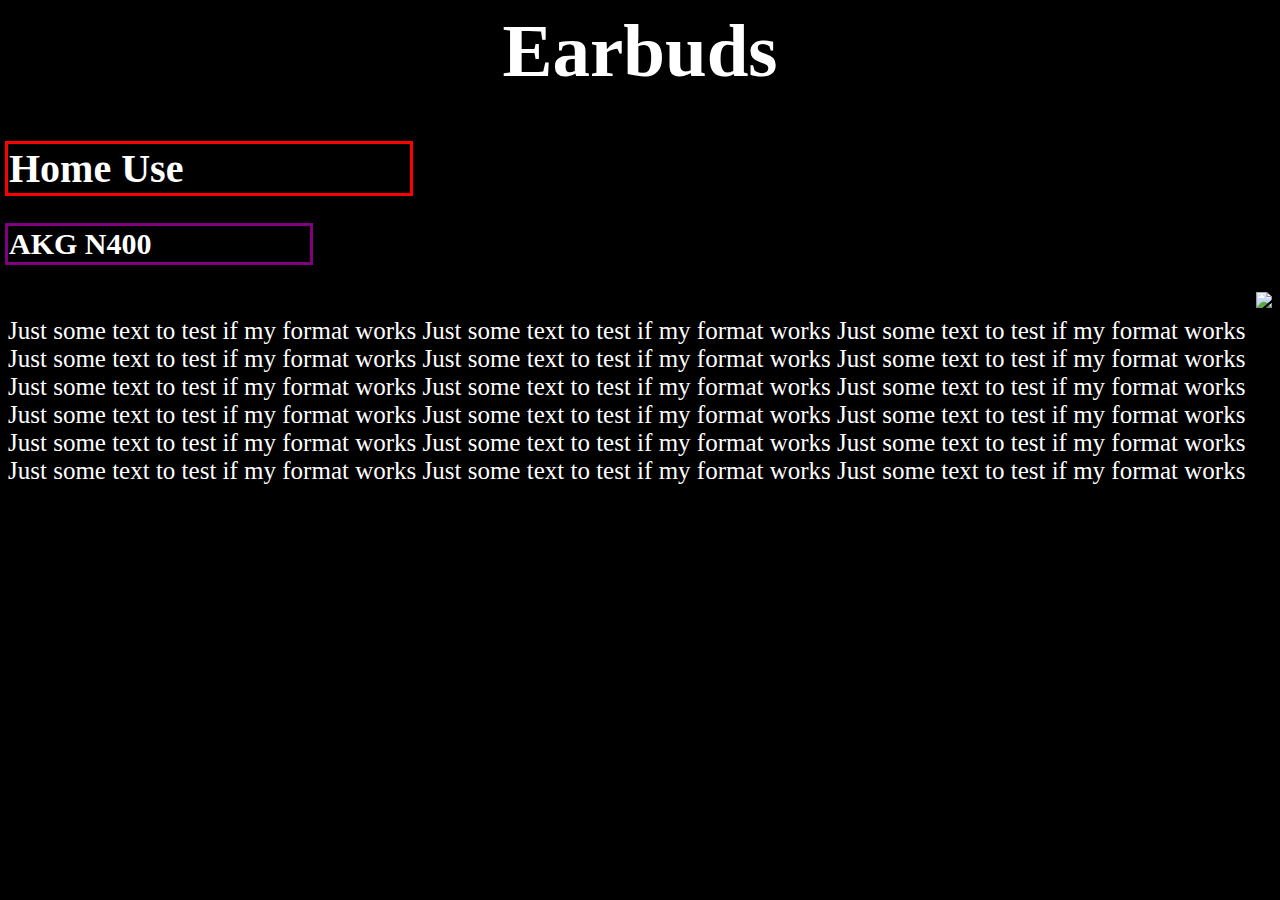
==== Eb.html @ 4207703a "@media" ====
<!DOCTYPE html>
<html>
    <head>
        <meta name="viewport" content="width=device-width" />
        <link rel="stylesheet" href="eb.css">
         <!-- Add font later-->
    </head>
    <body>
        <section class="flex">
            <div class="flex-item">
                <h1> Earbuds </h1>
                <h2>Home Use</h2>
                <h3>AKG N400</h3>
                <div class="flex-item1">
                    <p class="para">
                        Just some text to test if my format works Just some text to test if my format works Just some text to test if my format works
                        Just some text to test if my format works Just some text to test if my format works Just some text to test if my format works
                        Just some text to test if my format works Just some text to test if my format works Just some text to test if my format works
                        Just some text to test if my format works Just some text to test if my format works Just some text to test if my format works
                        Just some text to test if my format works Just some text to test if my format works Just some text to test if my format works
                        Just some text to test if my format works Just some text to test if my format works Just some text to test if my format works
                    </p>
                    <img src="https://i.imgur.com/0T1znWo.jpg">
                </div>
            </div>
        </section>
    </body>
</html>
---- eb.css ----
html{
    background-color: black;
}

h1{
    text-align: center;
    font-size: 75px;
    margin-top: 0%;
}

h2{
    font-size: 40px;
    border: solid black;
    border-width: 1px;
    width: 400px;
    outline-style: solid;
    outline-color: red;
}


h3{
    font-size: 30px;
    border: solid black;
    outline-style: solid;
    outline-color: purple;
    border-width: 1px;
    width: 300px;
}

p{
    font-size: 25px;
} 

h1,h2,h3,p{
    color: white;
}

h1{
    color: white;
}


img{
    max-width: 40%;
    max-height: auto;
}



.flex-item1{
    display: flex;
    flex-direction: row;
    justify-content: space-between;
}


@media(max-width:500px){
    .flex{
      flex-direction: column;
    }

    .flex-item1{
      flex-wrap: wrap;
      margin-bottom: 50px;
    }
    img{
        max-width: 100%;
    }

    .para{
        font-size: small;
    }
  }
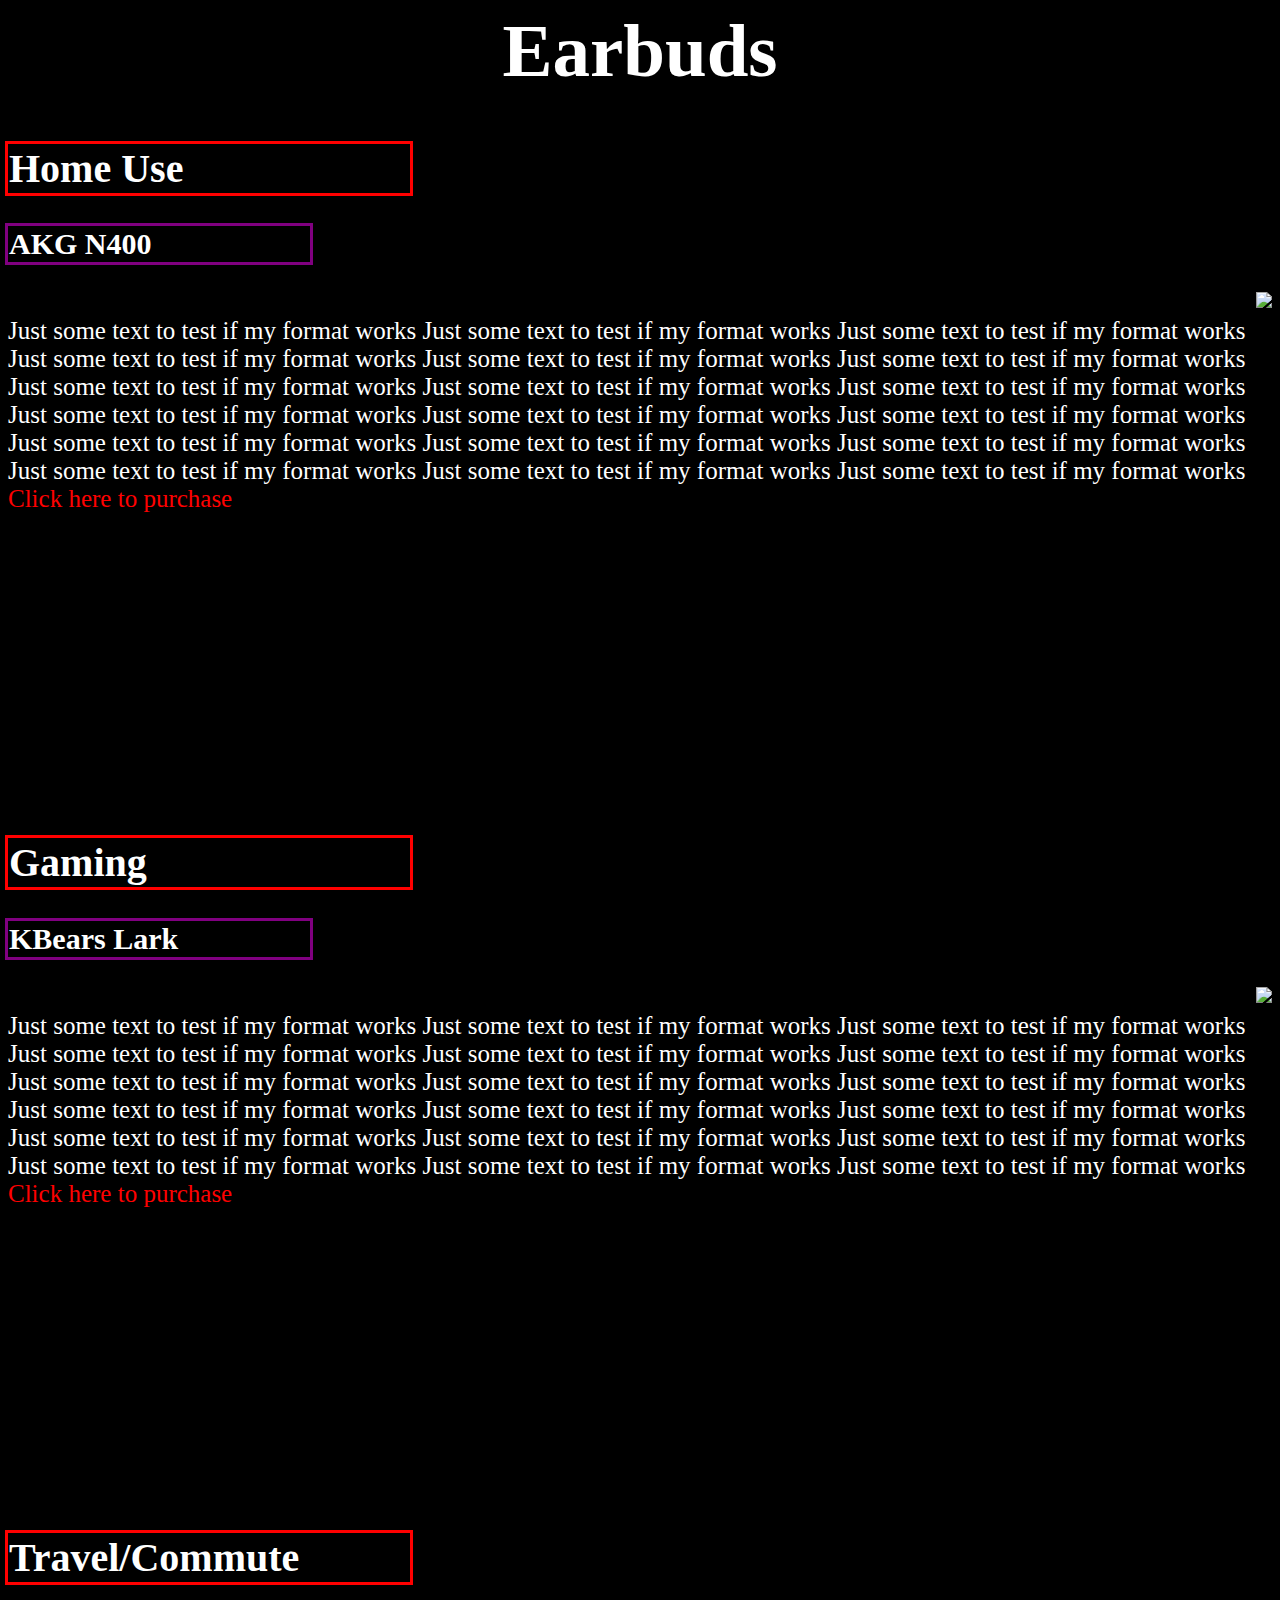
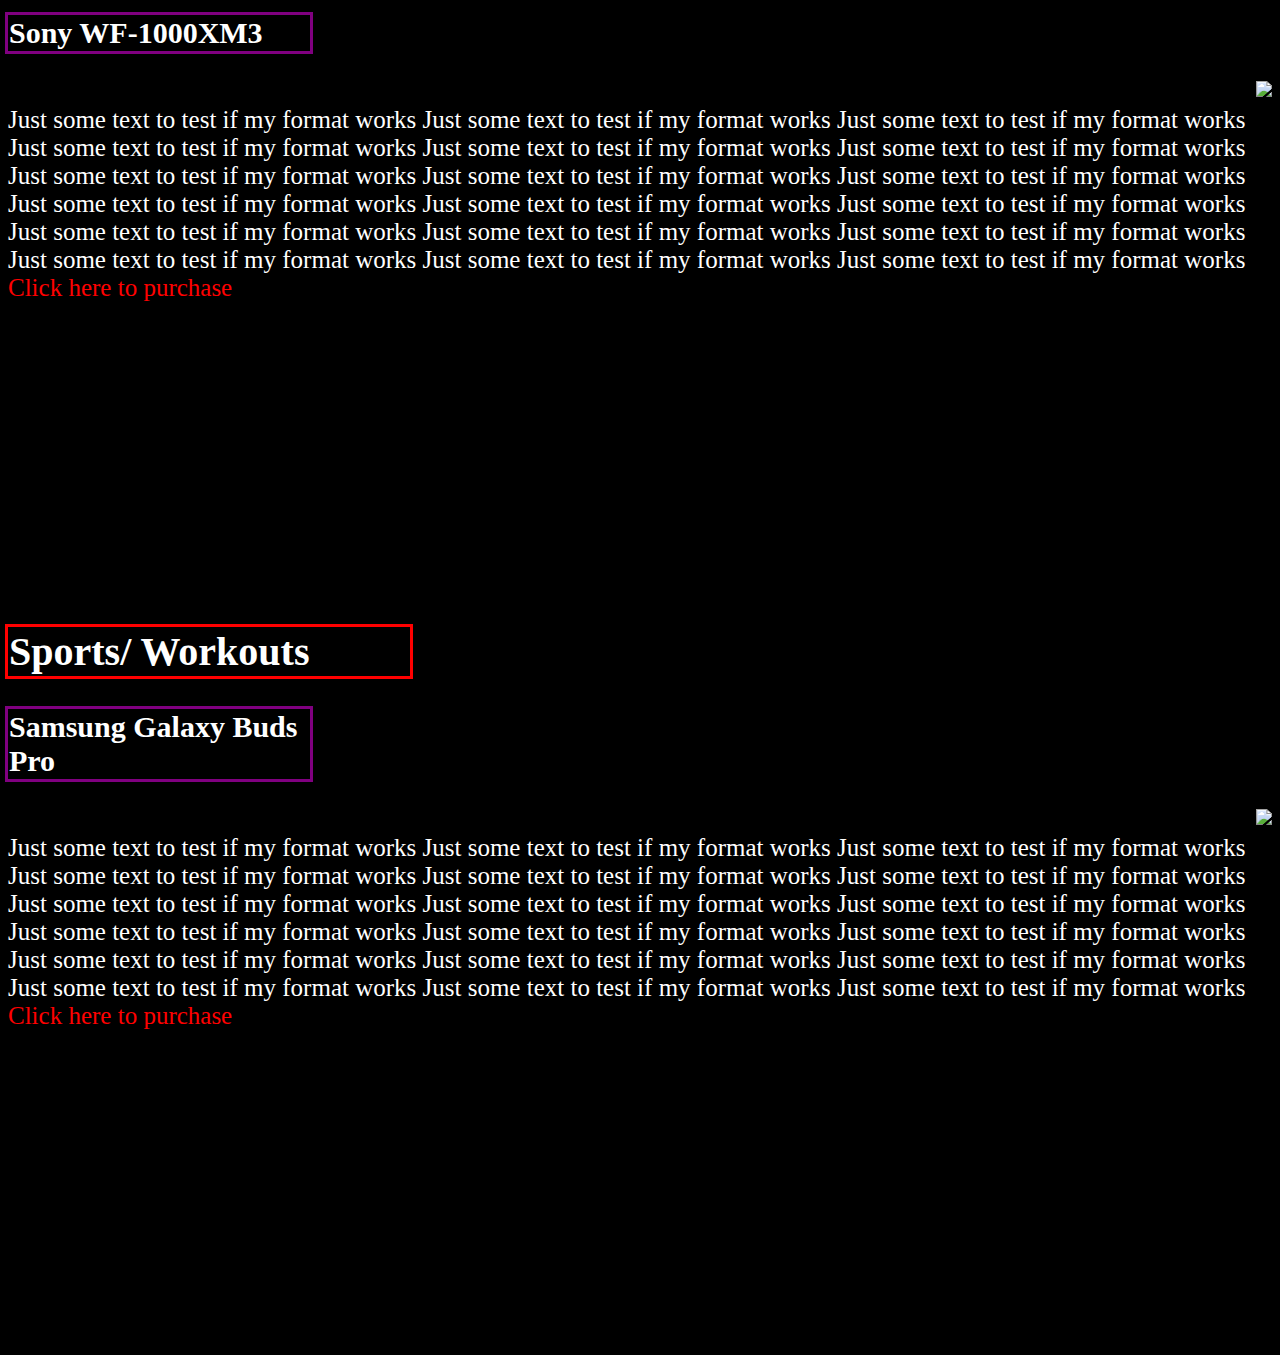
==== commit 703b7a73: "Created format for how content will be displayed on eb.html" ====
--- a/Eb.html
+++ b/Eb.html
@@ -19,6 +19,75 @@
                         Just some text to test if my format works Just some text to test if my format works Just some text to test if my format works
                         Just some text to test if my format works Just some text to test if my format works Just some text to test if my format works
                         Just some text to test if my format works Just some text to test if my format works Just some text to test if my format works
+                        <br>
+                        <a href="https://www.amazon.sg/AKG-Wireless-Bluetooth-Earphones-Canal/dp/B088D4QWT7/ref=asc_df_B088D4QWT7/?tag=googleshoppin-22&linkCode=df0&hvadid=404207495643&hvpos=&hvnetw=g&hvrand=10112446100400213062&hvpone=&hvptwo=&hvqmt=&hvdev=c&hvdvcmdl=&hvlocint=&hvlocphy=9062519&hvtargid=pla-928410748010&psc=1">
+                            Click here to purchase
+                        </a>
+                    </p>
+            
+                    <img src="https://i.imgur.com/0T1znWo.jpg">
+                </div>
+            </div>
+
+            <div class="flex-item">
+                <h2>Gaming</h2>
+                <h3>KBears Lark</h3>
+                <div class="flex-item1">
+                    <p class="para">
+                        Just some text to test if my format works Just some text to test if my format works Just some text to test if my format works
+                        Just some text to test if my format works Just some text to test if my format works Just some text to test if my format works
+                        Just some text to test if my format works Just some text to test if my format works Just some text to test if my format works
+                        Just some text to test if my format works Just some text to test if my format works Just some text to test if my format works
+                        Just some text to test if my format works Just some text to test if my format works Just some text to test if my format works
+                        Just some text to test if my format works Just some text to test if my format works Just some text to test if my format works
+                        <br>
+                        <a href="https://www.amazon.sg/Headphone-KINBOOFI-Musician-Monitor-Church/dp/B08L92TLR6/ref=sr_1_5?adgrpid=93919235417&gclid=Cj0KCQiA99ybBhD9ARIsALvZavUv1C281lEWzqnv8Ne8wG01usPjKH9Jm__9lhUHz_MUZxY09yjuH5kaApwQEALw_wcB&hvadid=584017711858&hvdev=c&hvlocphy=9062526&hvnetw=g&hvqmt=b&hvrand=17582226915912472872&hvtargid=kwd-320861341865&hydadcr=4936_331576&keywords=kbear&qid=1668834120&qu=eyJxc2MiOiIyLjE1IiwicXNhIjoiMS41MiIsInFzcCI6IjAuMDAifQ%3D%3D&sr=8-5">
+                            Click here to purchase
+                        </a>
+                    </p>
+                    <img src="https://i.imgur.com/0T1znWo.jpg">
+                </div>
+            </div>
+
+
+
+            <div class="flex-item">
+                <h2>Travel/Commute</h2>
+                <h3>Sony WF-1000XM3</h3>
+                <div class="flex-item1">
+                    <p class="para">
+                        Just some text to test if my format works Just some text to test if my format works Just some text to test if my format works
+                        Just some text to test if my format works Just some text to test if my format works Just some text to test if my format works
+                        Just some text to test if my format works Just some text to test if my format works Just some text to test if my format works
+                        Just some text to test if my format works Just some text to test if my format works Just some text to test if my format works
+                        Just some text to test if my format works Just some text to test if my format works Just some text to test if my format works
+                        Just some text to test if my format works Just some text to test if my format works Just some text to test if my format works
+                        <br>
+                        <a href="https://www.amazon.sg/Sony-WF-1000XM3-Cancelling-Headphones-manufacturer/dp/B07V4BWVH1/ref=sr_1_1?crid=54GDCWM4O0R6&keywords=sony%2Bwf1000xm3&qid=1668834278&qu=eyJxc2MiOiIxLjY4IiwicXNhIjoiMC44MSIsInFzcCI6IjAuMDAifQ%3D%3D&sprefix=sony%2Bwf%2B1000%2Bxm%2Caps%2C300&sr=8-1&th=1">
+                            Click here to purchase
+                        </a>
+                    </p>
+                    <img src="https://i.imgur.com/0T1znWo.jpg">
+                </div>
+            </div>
+
+
+
+            <div class="flex-item">
+                <h2>Sports/ Workouts</h2>
+                <h3>Samsung Galaxy Buds Pro</h3>
+                <div class="flex-item1">
+                    <p class="para">
+                        Just some text to test if my format works Just some text to test if my format works Just some text to test if my format works
+                        Just some text to test if my format works Just some text to test if my format works Just some text to test if my format works
+                        Just some text to test if my format works Just some text to test if my format works Just some text to test if my format works
+                        Just some text to test if my format works Just some text to test if my format works Just some text to test if my format works
+                        Just some text to test if my format works Just some text to test if my format works Just some text to test if my format works
+                        Just some text to test if my format works Just some text to test if my format works Just some text to test if my format works
+                        <br>
+                        <a href="https://www.amazon.sg/Samsung-Wireless-Cancelling-Charging-International/dp/B08WWRYM92/ref=sr_1_17?adgrpid=98681658391&gclid=Cj0KCQiA99ybBhD9ARIsALvZavV0UQPX5kidjbRGObZwU4pOmSejuFLBKHtkwBZKf2m5olBtg4_5UZMaAiKHEALw_wcB&hvadid=584073209024&hvdev=c&hvlocphy=9062526&hvnetw=g&hvqmt=e&hvrand=8684036903095013074&hvtargid=kwd-1035147252632&hydadcr=21900_329753&keywords=galaxy%2Bbuds%2Bpro&qid=1668834470&qu=eyJxc2MiOiIzLjM2IiwicXNhIjoiMy4zNyIsInFzcCI6IjIuOTAifQ%3D%3D&sr=8-17&th=1">
+                            Click here to purchase
+                        </a>
                     </p>
                     <img src="https://i.imgur.com/0T1znWo.jpg">
                 </div>
--- a/eb.css
+++ b/eb.css
@@ -45,13 +45,21 @@
     max-height: auto;
 }
 
+a{
+    text-decoration: none;
+    color: red;
+    margin-bottom: 20px;
+}
+
 
 
 .flex-item1{
     display: flex;
     flex-direction: row;
     justify-content: space-between;
+    margin-bottom: 300px;
 }
+
 
 
 @media(max-width:500px){
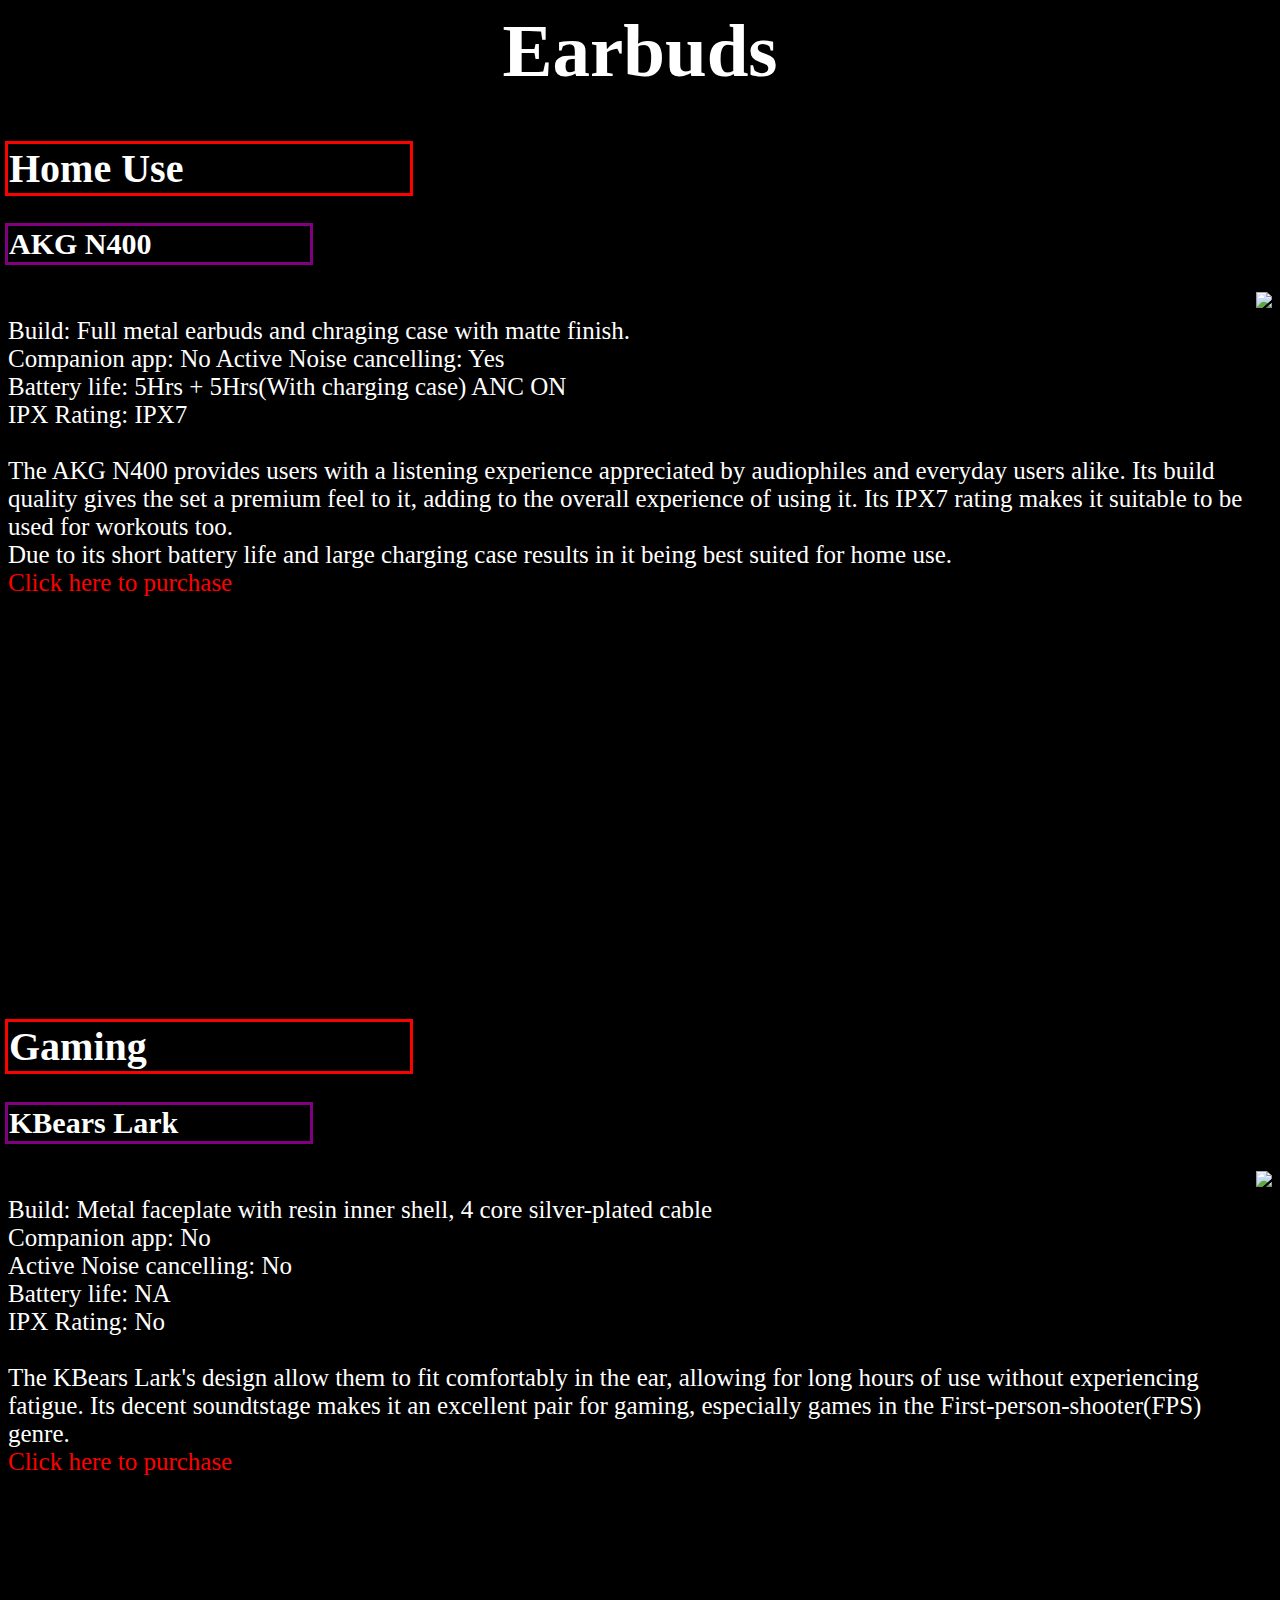
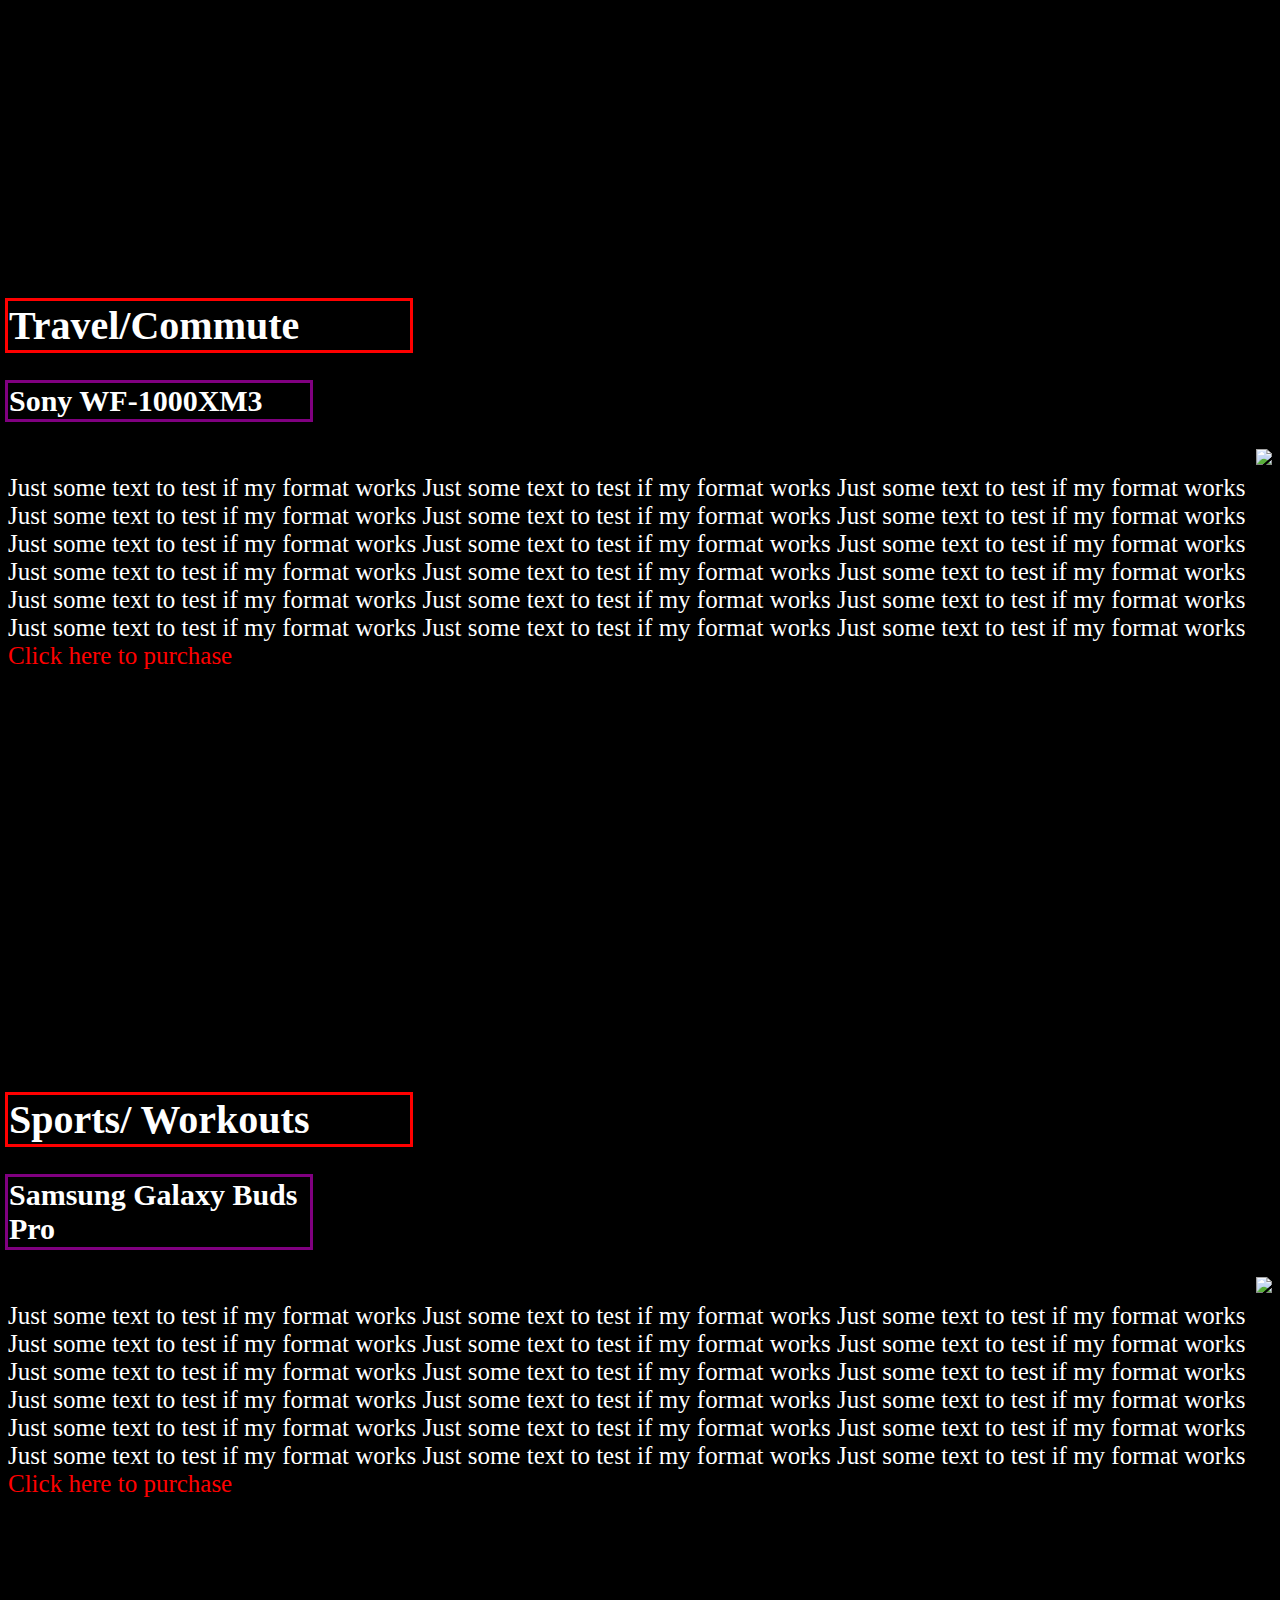
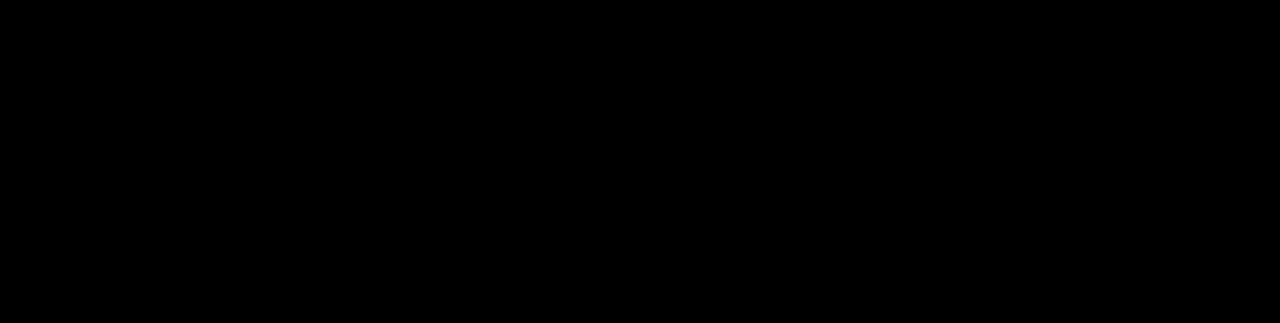
==== commit 1986660e: "Added description to products" ====
--- a/Eb.html
+++ b/Eb.html
@@ -13,12 +13,15 @@
                 <h3>AKG N400</h3>
                 <div class="flex-item1">
                     <p class="para">
-                        Just some text to test if my format works Just some text to test if my format works Just some text to test if my format works
-                        Just some text to test if my format works Just some text to test if my format works Just some text to test if my format works
-                        Just some text to test if my format works Just some text to test if my format works Just some text to test if my format works
-                        Just some text to test if my format works Just some text to test if my format works Just some text to test if my format works
-                        Just some text to test if my format works Just some text to test if my format works Just some text to test if my format works
-                        Just some text to test if my format works Just some text to test if my format works Just some text to test if my format works
+                        Build: Full metal earbuds and chraging case with matte finish.<br>
+                        Companion app: No
+                        Active Noise cancelling: Yes<br>
+                        Battery life: 5Hrs + 5Hrs(With charging case) ANC ON<br>
+                        IPX Rating: IPX7<br><br>
+                        The AKG N400 provides users with a listening experience appreciated by audiophiles and everyday users alike.
+                        Its build quality gives the set a premium feel to it, adding to the overall experience of using it.
+                        Its IPX7 rating makes it suitable to be used for workouts too.<br>
+                        Due to its short battery life and large charging case results in it being best suited for home use. 
                         <br>
                         <a href="https://www.amazon.sg/AKG-Wireless-Bluetooth-Earphones-Canal/dp/B088D4QWT7/ref=asc_df_B088D4QWT7/?tag=googleshoppin-22&linkCode=df0&hvadid=404207495643&hvpos=&hvnetw=g&hvrand=10112446100400213062&hvpone=&hvptwo=&hvqmt=&hvdev=c&hvdvcmdl=&hvlocint=&hvlocphy=9062519&hvtargid=pla-928410748010&psc=1">
                             Click here to purchase
@@ -34,12 +37,13 @@
                 <h3>KBears Lark</h3>
                 <div class="flex-item1">
                     <p class="para">
-                        Just some text to test if my format works Just some text to test if my format works Just some text to test if my format works
-                        Just some text to test if my format works Just some text to test if my format works Just some text to test if my format works
-                        Just some text to test if my format works Just some text to test if my format works Just some text to test if my format works
-                        Just some text to test if my format works Just some text to test if my format works Just some text to test if my format works
-                        Just some text to test if my format works Just some text to test if my format works Just some text to test if my format works
-                        Just some text to test if my format works Just some text to test if my format works Just some text to test if my format works
+                        Build: Metal faceplate with resin inner shell, 4 core silver-plated cable<br>
+                        Companion app: No <br>
+                        Active Noise cancelling: No<br>
+                        Battery life: NA <br>
+                        IPX Rating: No<br><br>
+                        The KBears Lark's design allow them to fit comfortably in the ear, allowing for long hours of use without experiencing fatigue.
+                        Its decent soundtstage makes it an excellent pair for gaming, especially games in the First-person-shooter(FPS) genre.
                         <br>
                         <a href="https://www.amazon.sg/Headphone-KINBOOFI-Musician-Monitor-Church/dp/B08L92TLR6/ref=sr_1_5?adgrpid=93919235417&gclid=Cj0KCQiA99ybBhD9ARIsALvZavUv1C281lEWzqnv8Ne8wG01usPjKH9Jm__9lhUHz_MUZxY09yjuH5kaApwQEALw_wcB&hvadid=584017711858&hvdev=c&hvlocphy=9062526&hvnetw=g&hvqmt=b&hvrand=17582226915912472872&hvtargid=kwd-320861341865&hydadcr=4936_331576&keywords=kbear&qid=1668834120&qu=eyJxc2MiOiIyLjE1IiwicXNhIjoiMS41MiIsInFzcCI6IjAuMDAifQ%3D%3D&sr=8-5">
                             Click here to purchase
--- a/eb.css
+++ b/eb.css
@@ -57,7 +57,7 @@
     display: flex;
     flex-direction: row;
     justify-content: space-between;
-    margin-bottom: 300px;
+    margin-bottom: 400px;
 }
 
 
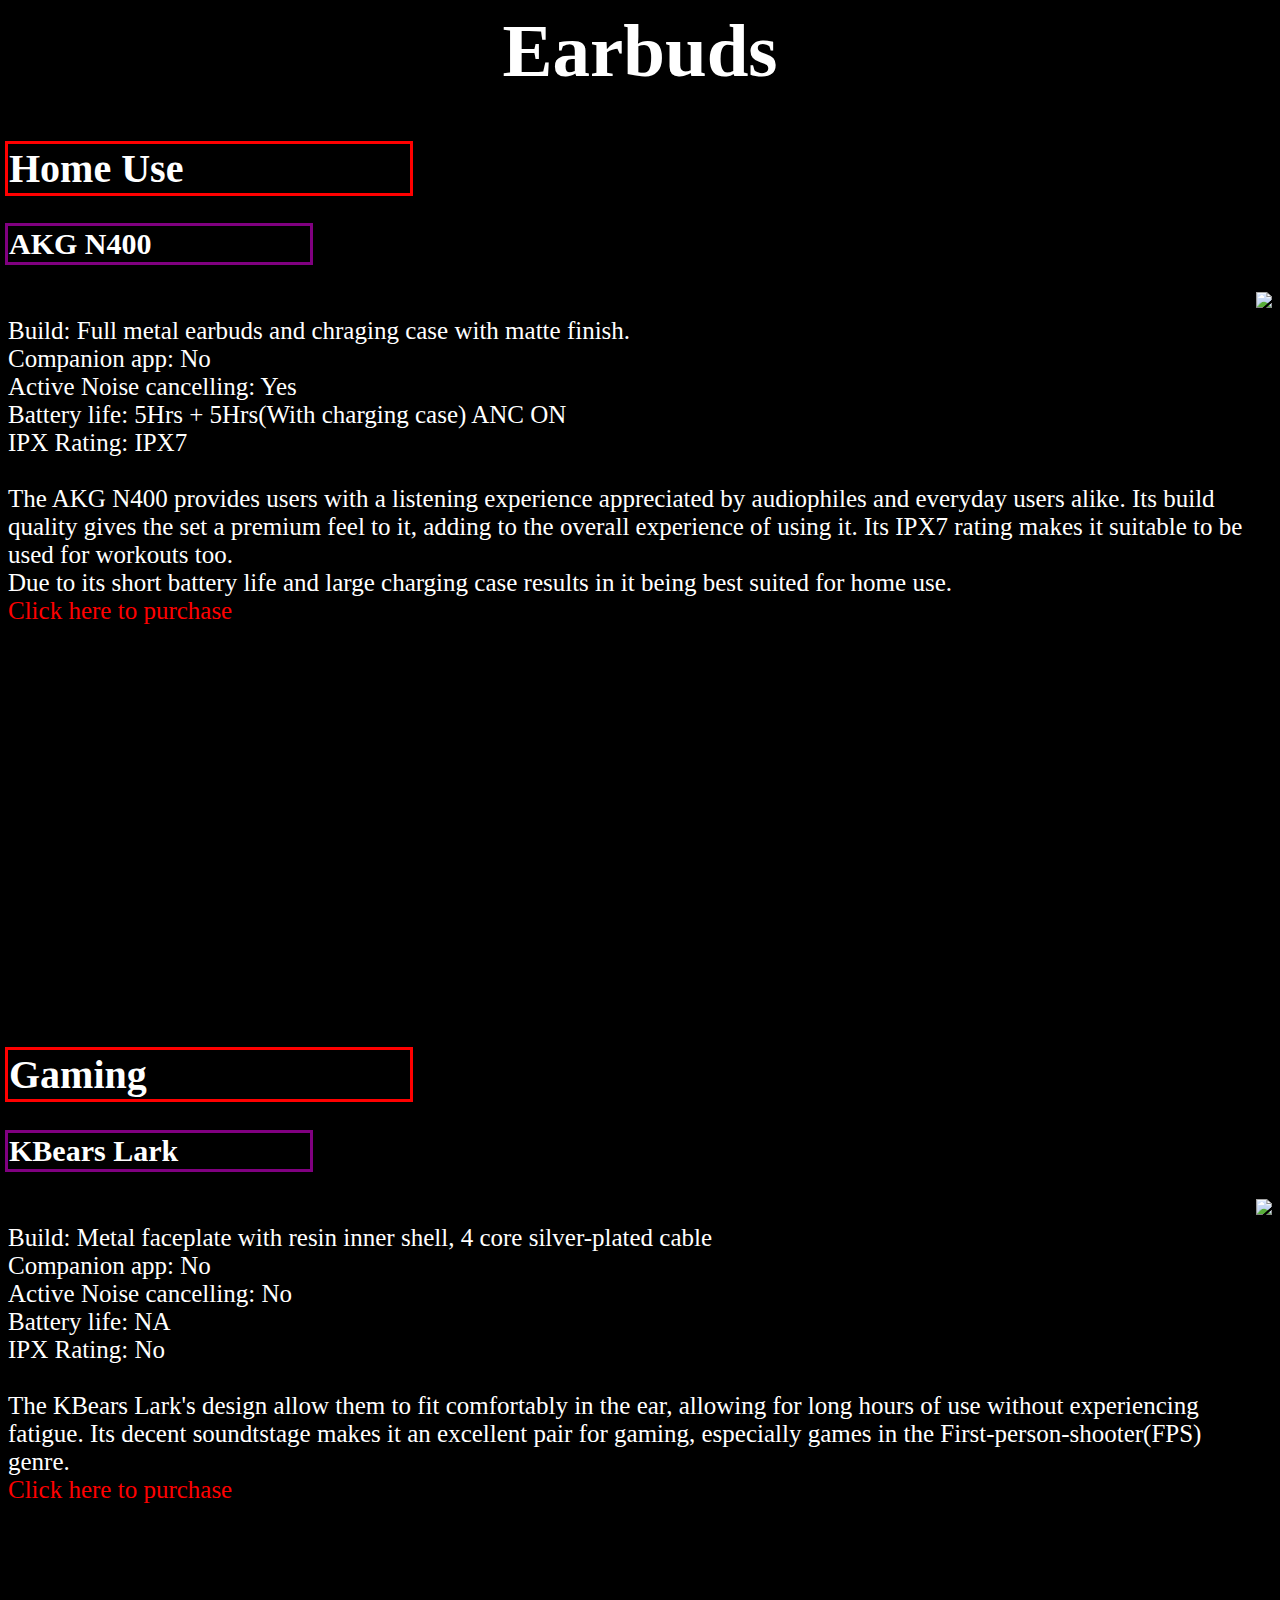
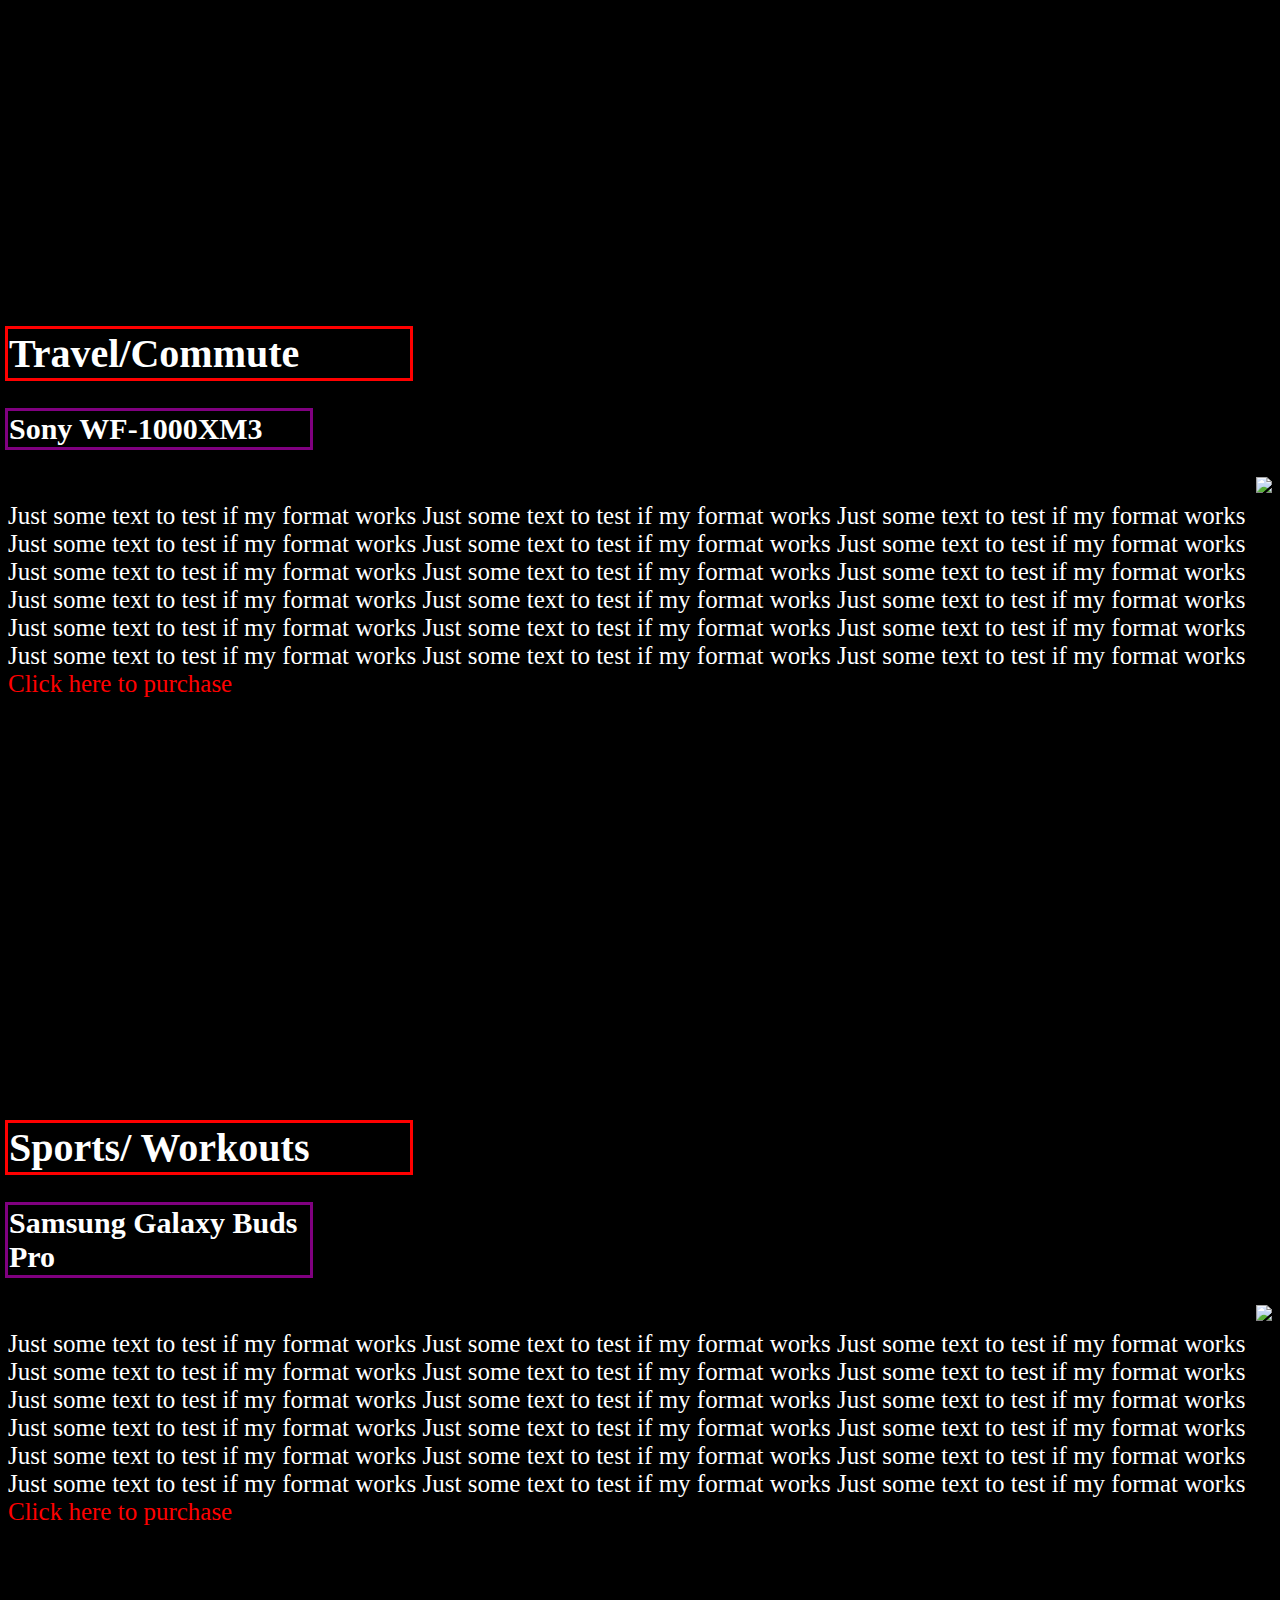
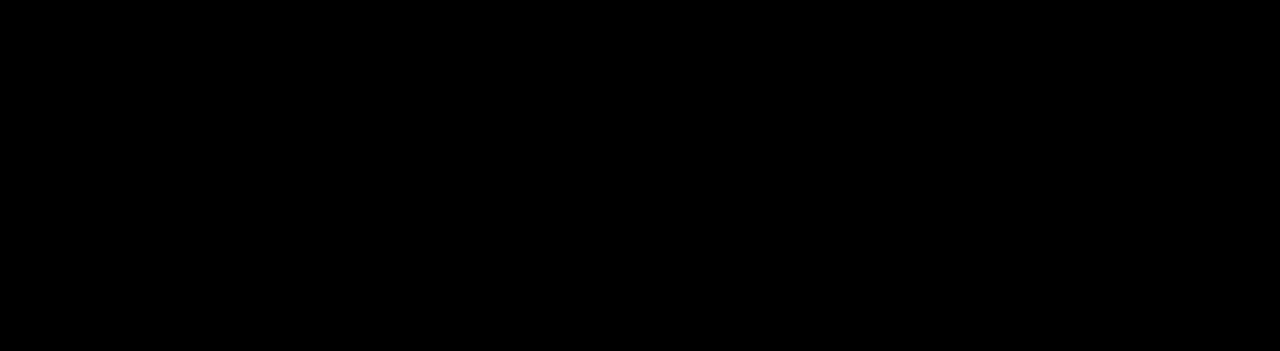
==== commit 04d8b91d: ".." ====
--- a/Eb.html
+++ b/Eb.html
@@ -8,13 +8,14 @@
     <body>
         <section class="flex">
             <div class="flex-item">
+               <div class="Home">
                 <h1> Earbuds </h1>
                 <h2>Home Use</h2>
                 <h3>AKG N400</h3>
                 <div class="flex-item1">
                     <p class="para">
                         Build: Full metal earbuds and chraging case with matte finish.<br>
-                        Companion app: No
+                        Companion app: No<br>
                         Active Noise cancelling: Yes<br>
                         Battery life: 5Hrs + 5Hrs(With charging case) ANC ON<br>
                         IPX Rating: IPX7<br><br>
@@ -29,6 +30,7 @@
                     </p>
             
                     <img src="https://i.imgur.com/0T1znWo.jpg">
+               </div>
                 </div>
             </div>
 
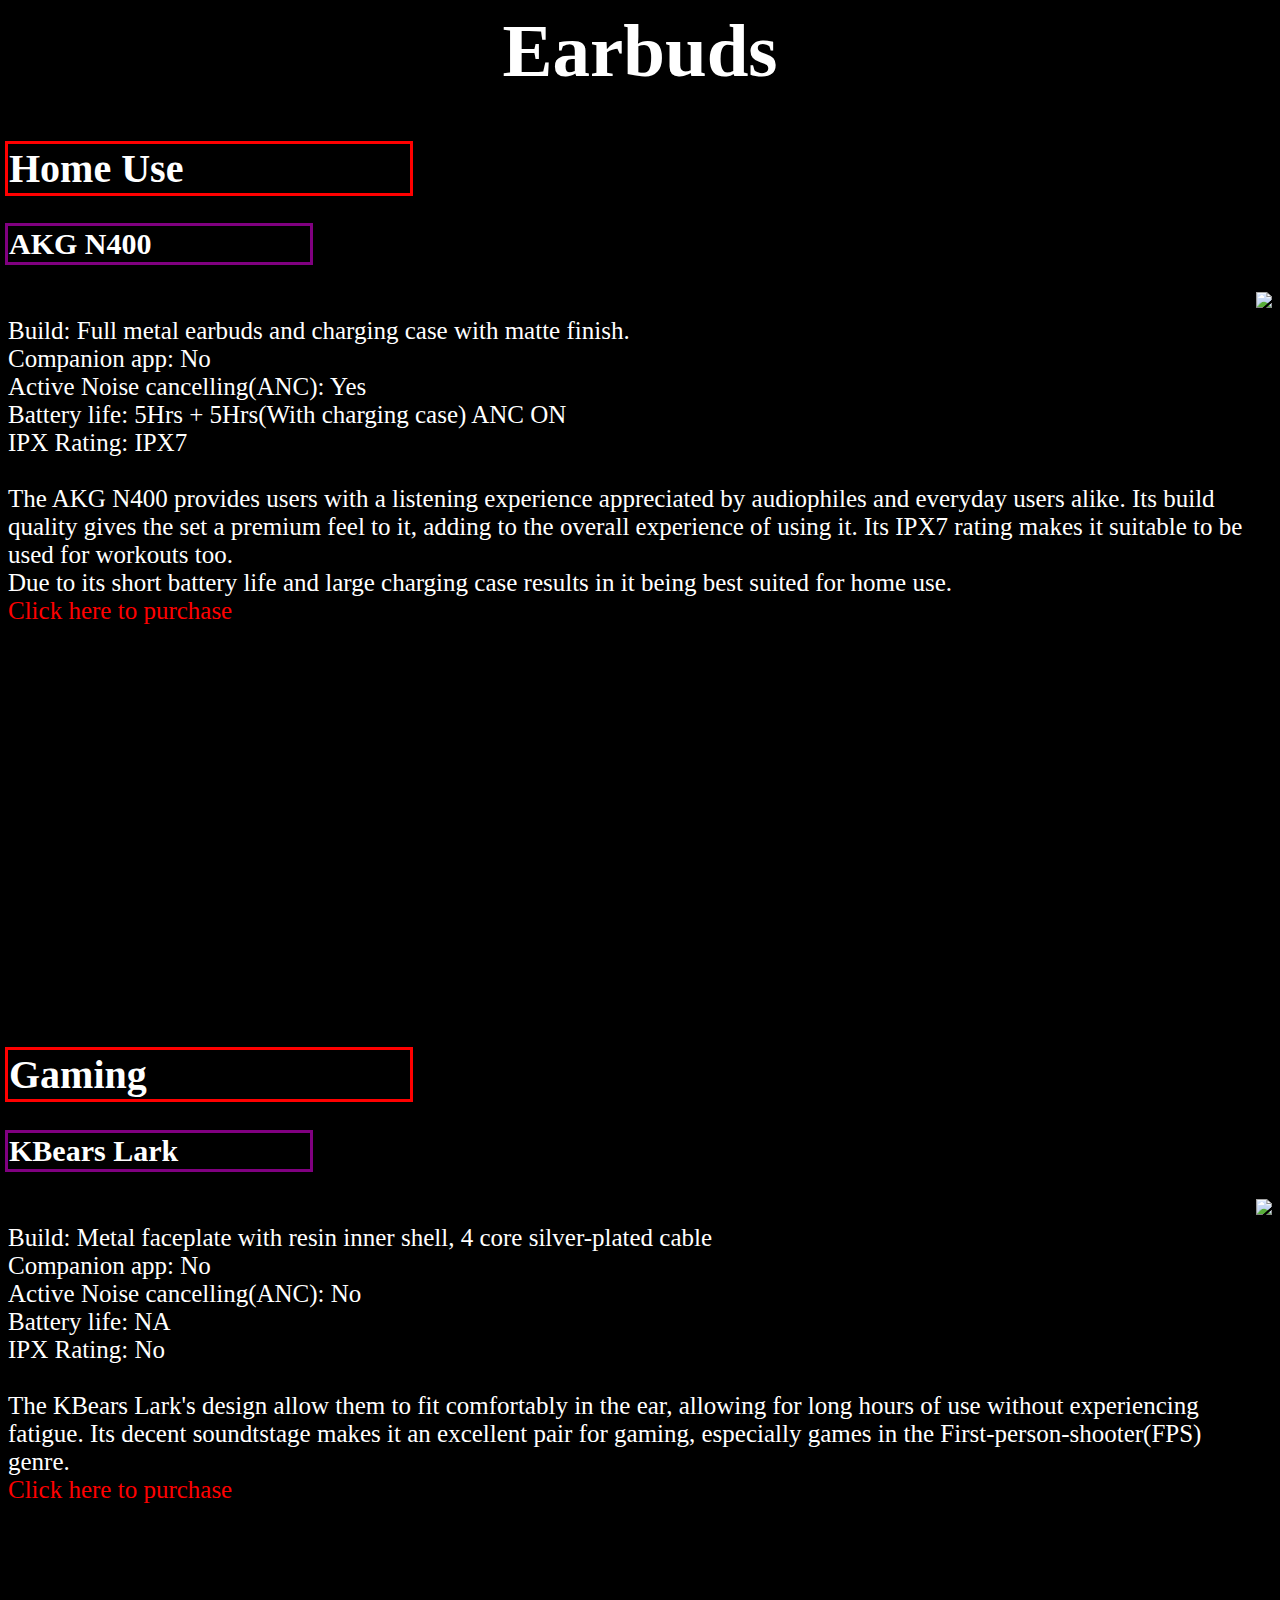
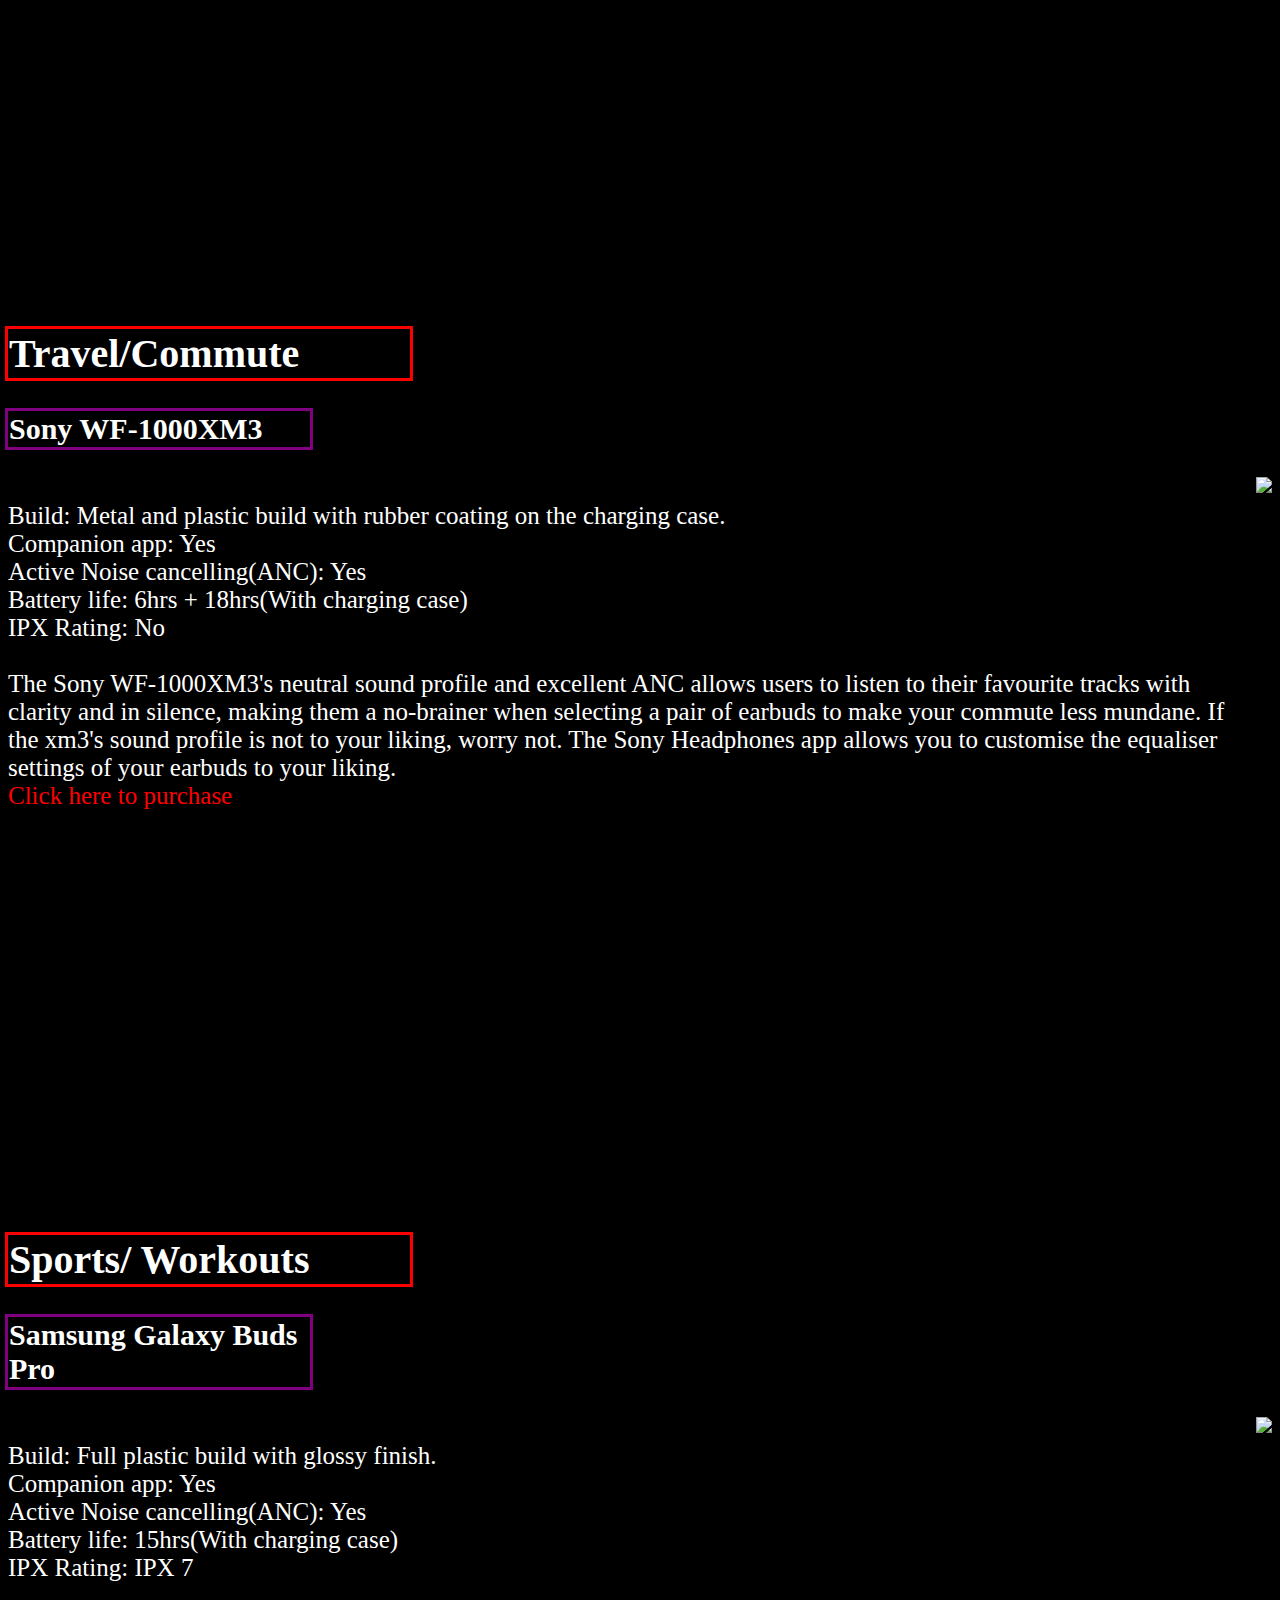
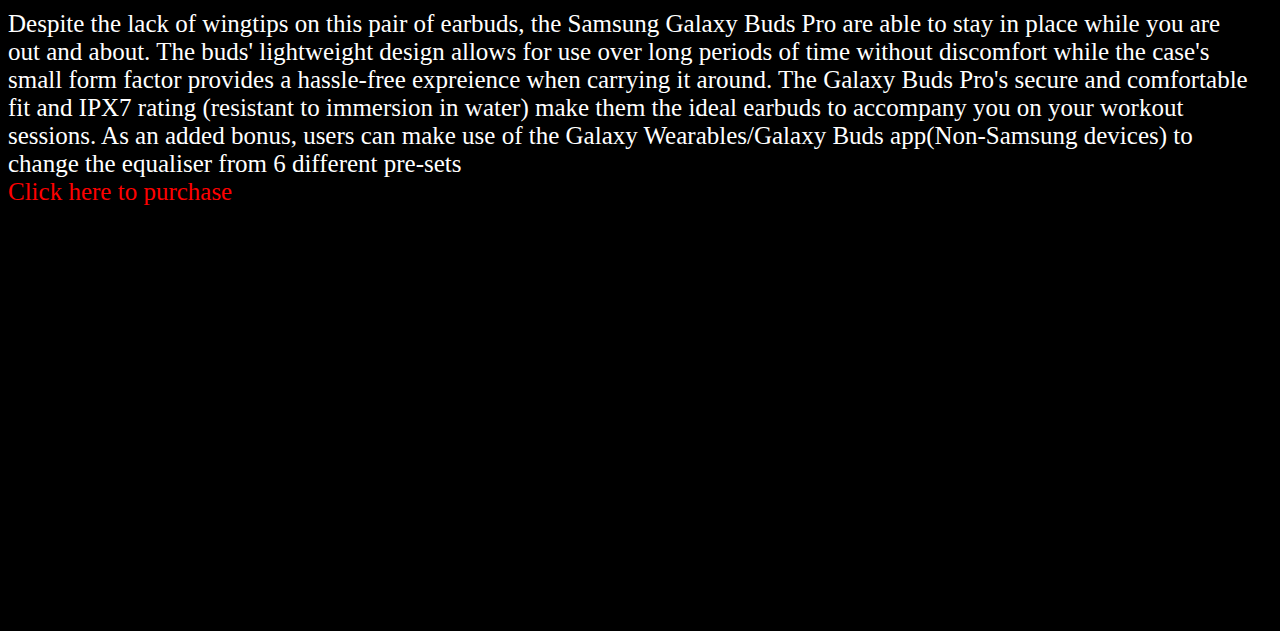
==== commit d69a2811: "Updated content" ====
--- a/Eb.html
+++ b/Eb.html
@@ -14,9 +14,9 @@
                 <h3>AKG N400</h3>
                 <div class="flex-item1">
                     <p class="para">
-                        Build: Full metal earbuds and chraging case with matte finish.<br>
+                        Build: Full metal earbuds and charging case with matte finish.<br>
                         Companion app: No<br>
-                        Active Noise cancelling: Yes<br>
+                        Active Noise cancelling(ANC): Yes<br>
                         Battery life: 5Hrs + 5Hrs(With charging case) ANC ON<br>
                         IPX Rating: IPX7<br><br>
                         The AKG N400 provides users with a listening experience appreciated by audiophiles and everyday users alike.
@@ -41,7 +41,7 @@
                     <p class="para">
                         Build: Metal faceplate with resin inner shell, 4 core silver-plated cable<br>
                         Companion app: No <br>
-                        Active Noise cancelling: No<br>
+                        Active Noise cancelling(ANC): No<br>
                         Battery life: NA <br>
                         IPX Rating: No<br><br>
                         The KBears Lark's design allow them to fit comfortably in the ear, allowing for long hours of use without experiencing fatigue.
@@ -62,18 +62,20 @@
                 <h3>Sony WF-1000XM3</h3>
                 <div class="flex-item1">
                     <p class="para">
-                        Just some text to test if my format works Just some text to test if my format works Just some text to test if my format works
-                        Just some text to test if my format works Just some text to test if my format works Just some text to test if my format works
-                        Just some text to test if my format works Just some text to test if my format works Just some text to test if my format works
-                        Just some text to test if my format works Just some text to test if my format works Just some text to test if my format works
-                        Just some text to test if my format works Just some text to test if my format works Just some text to test if my format works
-                        Just some text to test if my format works Just some text to test if my format works Just some text to test if my format works
+                        Build: Metal and plastic build with rubber coating on the charging case.<br>
+                        Companion app: Yes<br>
+                        Active Noise cancelling(ANC): Yes<br>
+                        Battery life: 6hrs + 18hrs(With charging case)<br>
+                        IPX Rating: No<br><br>
+                        The Sony WF-1000XM3's neutral sound profile and excellent ANC allows users to listen to their favourite tracks with clarity and
+                        in silence, making them a no-brainer when selecting a pair of earbuds to make your commute less mundane. If the xm3's sound profile is 
+                        not to your liking, worry not. The Sony Headphones app allows you to customise the equaliser settings of your earbuds to your liking.
                         <br>
                         <a href="https://www.amazon.sg/Sony-WF-1000XM3-Cancelling-Headphones-manufacturer/dp/B07V4BWVH1/ref=sr_1_1?crid=54GDCWM4O0R6&keywords=sony%2Bwf1000xm3&qid=1668834278&qu=eyJxc2MiOiIxLjY4IiwicXNhIjoiMC44MSIsInFzcCI6IjAuMDAifQ%3D%3D&sprefix=sony%2Bwf%2B1000%2Bxm%2Caps%2C300&sr=8-1&th=1">
                             Click here to purchase
                         </a>
                     </p>
-                    <img src="https://i.imgur.com/0T1znWo.jpg">
+                    <img src="https://i.imgur.com/t8t5JXC.jpg">
                 </div>
             </div>
 
@@ -84,18 +86,23 @@
                 <h3>Samsung Galaxy Buds Pro</h3>
                 <div class="flex-item1">
                     <p class="para">
-                        Just some text to test if my format works Just some text to test if my format works Just some text to test if my format works
-                        Just some text to test if my format works Just some text to test if my format works Just some text to test if my format works
-                        Just some text to test if my format works Just some text to test if my format works Just some text to test if my format works
-                        Just some text to test if my format works Just some text to test if my format works Just some text to test if my format works
-                        Just some text to test if my format works Just some text to test if my format works Just some text to test if my format works
-                        Just some text to test if my format works Just some text to test if my format works Just some text to test if my format works
+                        Build: Full plastic build with glossy finish.<br>
+                        Companion app: Yes <br>
+                        Active Noise cancelling(ANC): Yes<br>
+                        Battery life: 15hrs(With charging case)<br>
+                        IPX Rating: IPX 7<br><br>
+                        Despite the lack of wingtips on this pair of earbuds, the Samsung Galaxy Buds Pro are able to stay in place while you are out and about.
+                        The buds' lightweight design allows for use over long periods of time without discomfort while the case's small form factor provides a hassle-free
+                        expreience when carrying it around. The Galaxy Buds Pro's secure and comfortable fit and IPX7 rating (resistant to immersion in water) make them the
+                        ideal earbuds to accompany you on your workout sessions.
+                        As an added bonus, users can make use of the Galaxy Wearables/Galaxy Buds app(Non-Samsung devices) to change the equaliser from 6
+                        different pre-sets
                         <br>
                         <a href="https://www.amazon.sg/Samsung-Wireless-Cancelling-Charging-International/dp/B08WWRYM92/ref=sr_1_17?adgrpid=98681658391&gclid=Cj0KCQiA99ybBhD9ARIsALvZavV0UQPX5kidjbRGObZwU4pOmSejuFLBKHtkwBZKf2m5olBtg4_5UZMaAiKHEALw_wcB&hvadid=584073209024&hvdev=c&hvlocphy=9062526&hvnetw=g&hvqmt=e&hvrand=8684036903095013074&hvtargid=kwd-1035147252632&hydadcr=21900_329753&keywords=galaxy%2Bbuds%2Bpro&qid=1668834470&qu=eyJxc2MiOiIzLjM2IiwicXNhIjoiMy4zNyIsInFzcCI6IjIuOTAifQ%3D%3D&sr=8-17&th=1">
                             Click here to purchase
                         </a>
                     </p>
-                    <img src="https://i.imgur.com/0T1znWo.jpg">
+                    <img src="https://i.imgur.com/8EZSeaZ.jpg">
                 </div>
             </div>
         </section>
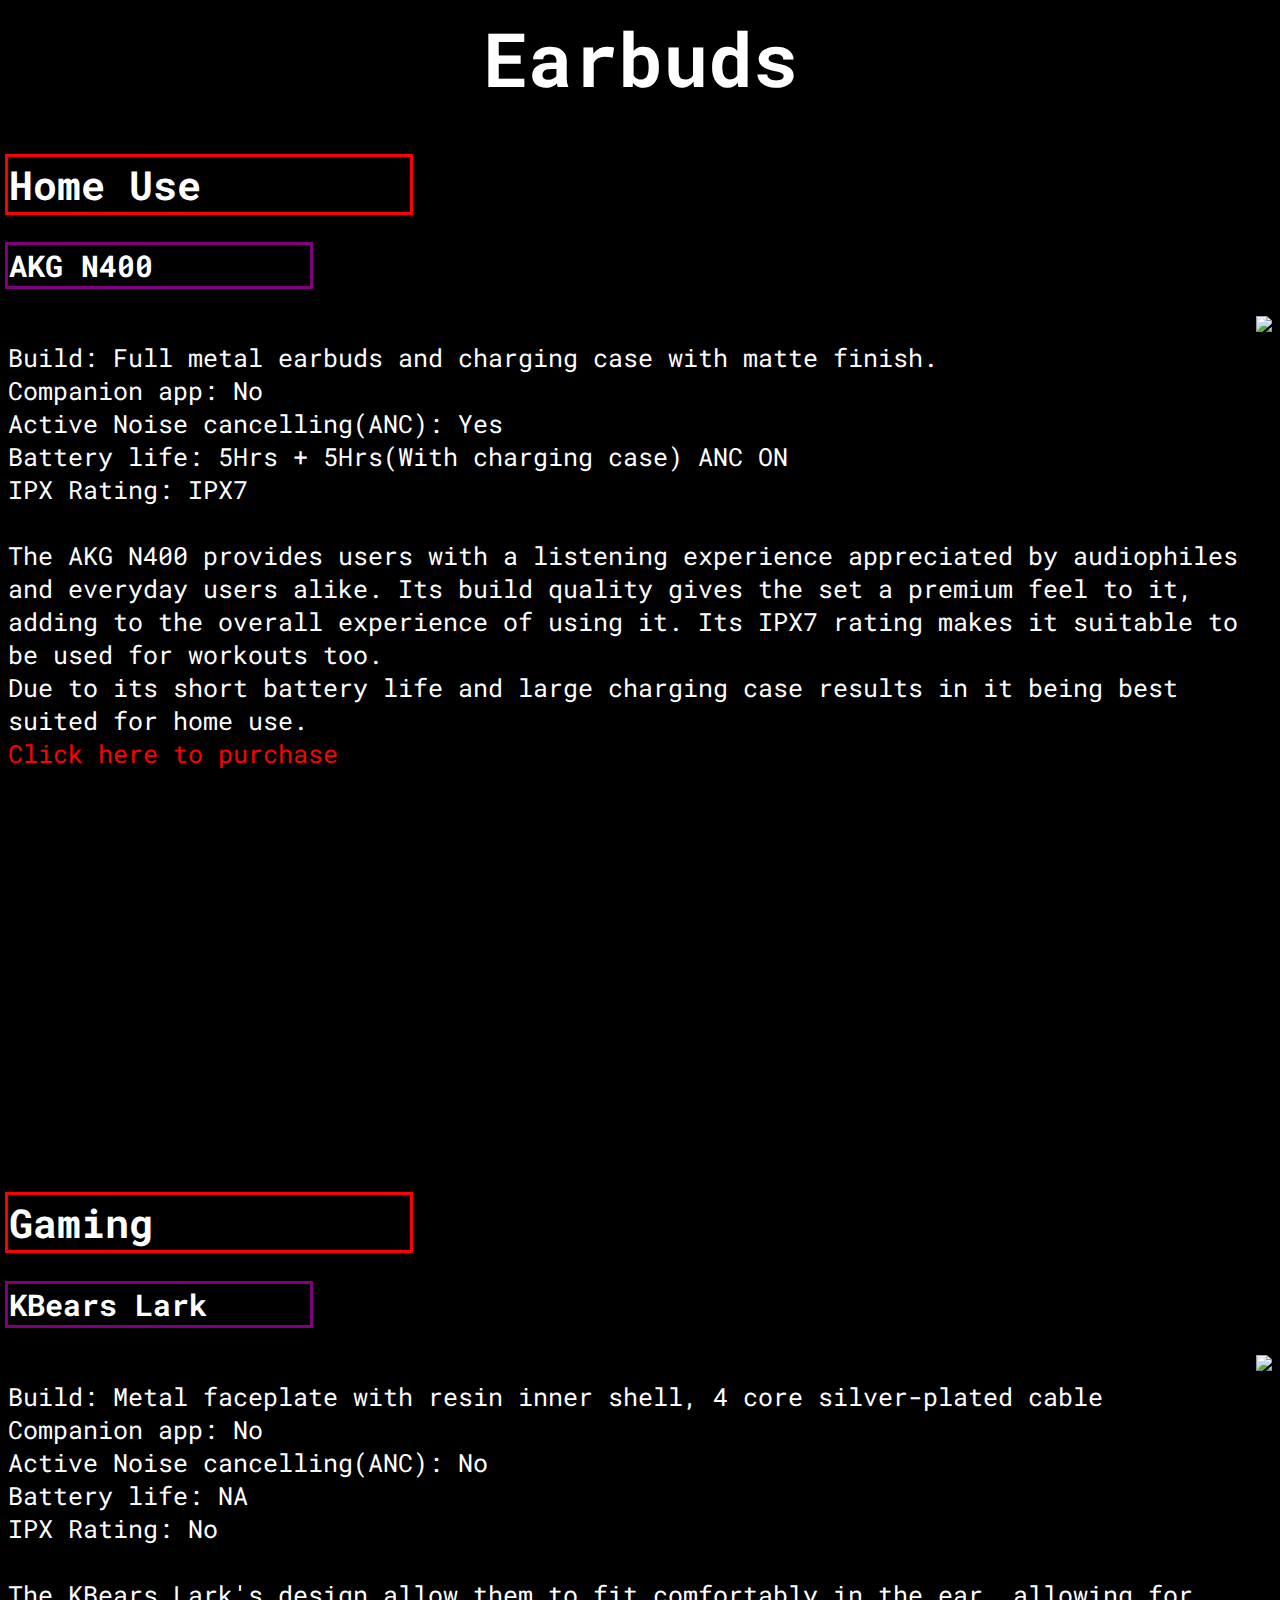
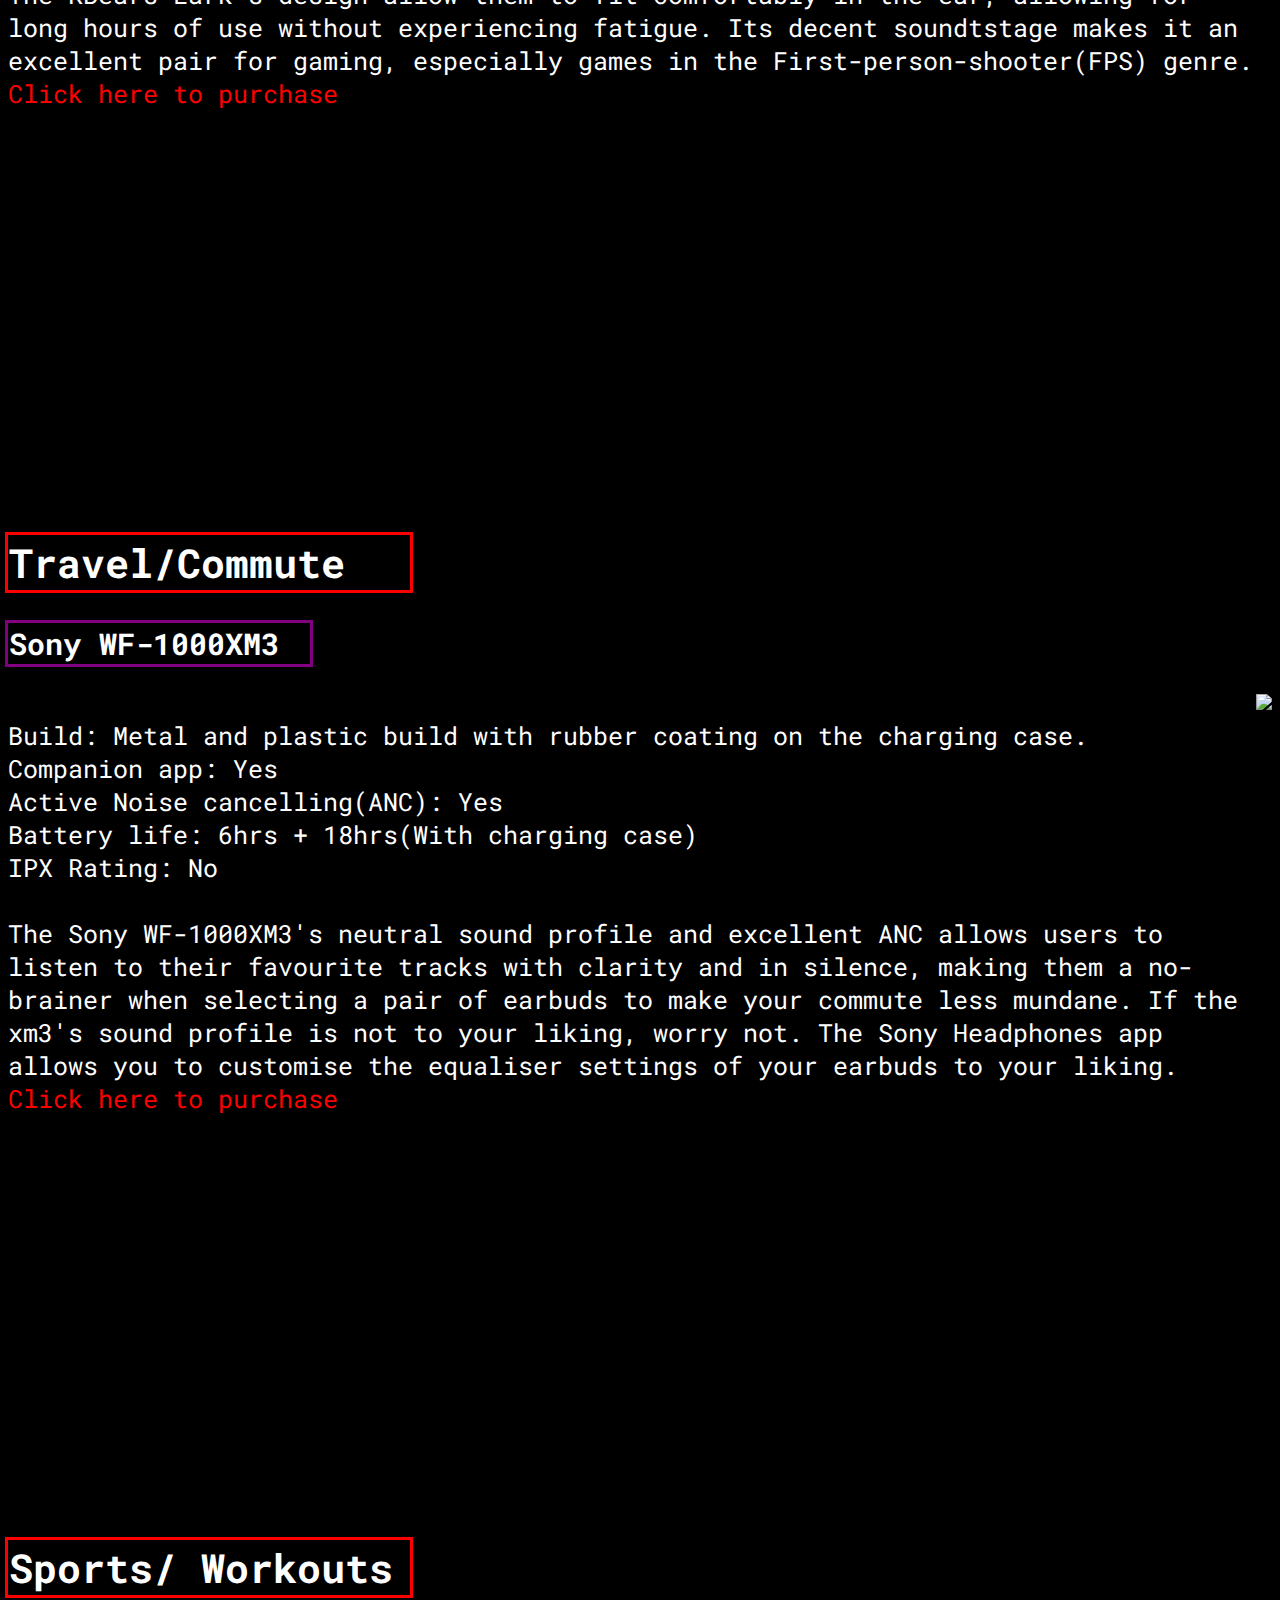
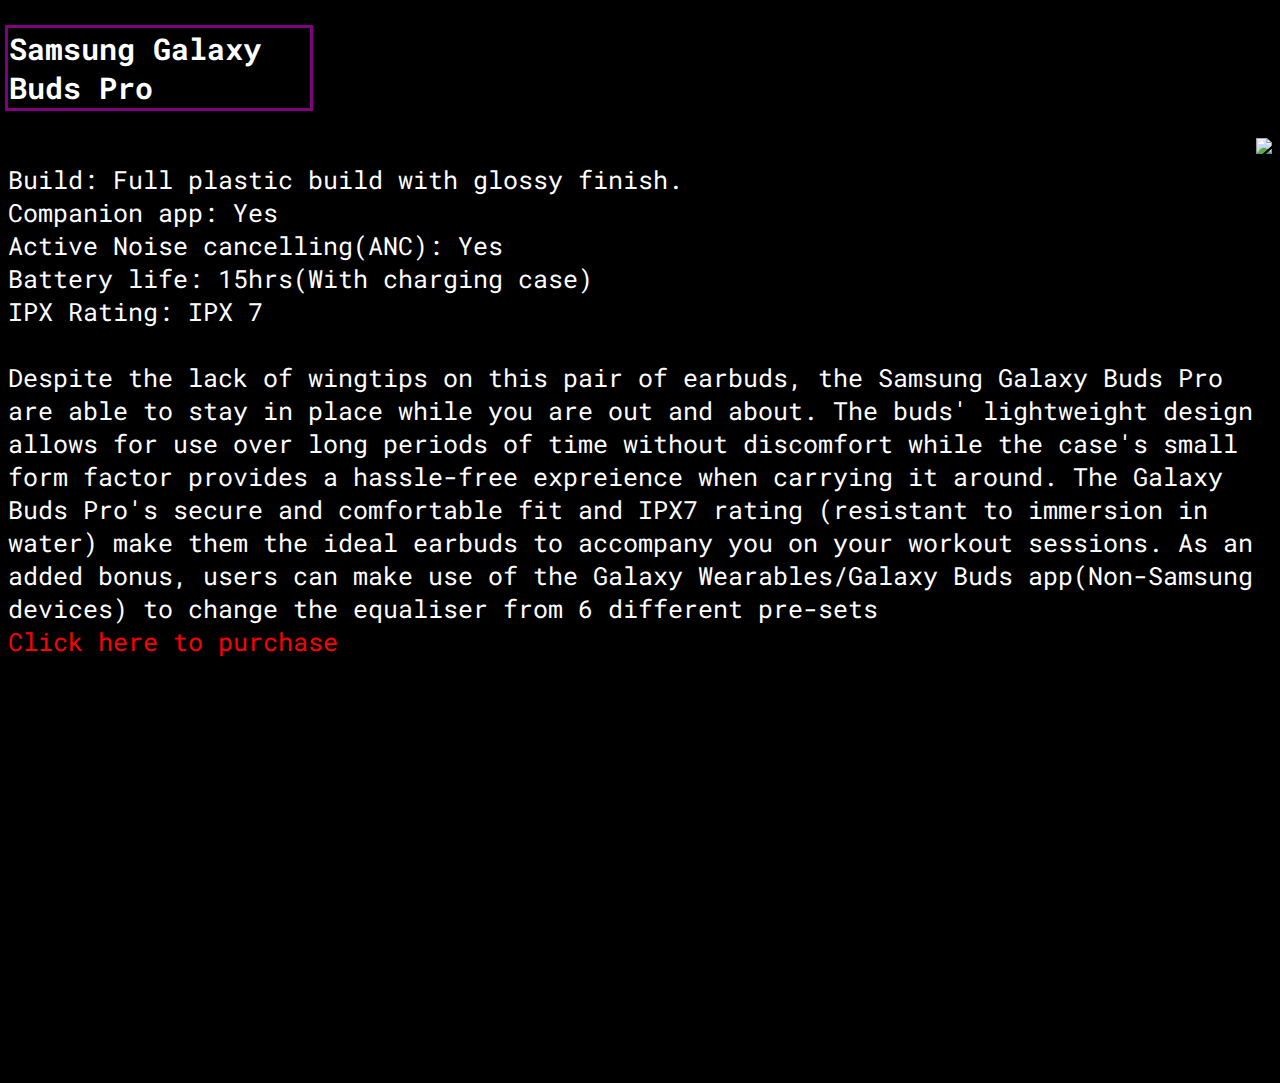
==== commit a01b4538: "Font" ====
--- a/Eb.html
+++ b/Eb.html
@@ -3,6 +3,7 @@
     <head>
         <meta name="viewport" content="width=device-width" />
         <link rel="stylesheet" href="eb.css">
+        <link href="https://fonts.googleapis.com/css2?family=Roboto+Mono:wght@500&display=swap" rel="stylesheet">
          <!-- Add font later-->
     </head>
     <body>
@@ -51,7 +52,7 @@
                             Click here to purchase
                         </a>
                     </p>
-                    <img src="https://i.imgur.com/0T1znWo.jpg">
+                    <img src="https://i.imgur.com/XLQ9Mur.jpg">
                 </div>
             </div>
 
--- a/eb.css
+++ b/eb.css
@@ -1,5 +1,6 @@
 html{
     background-color: black;
+    font-family: 'Roboto Mono', monospace;
 }
 
 h1{
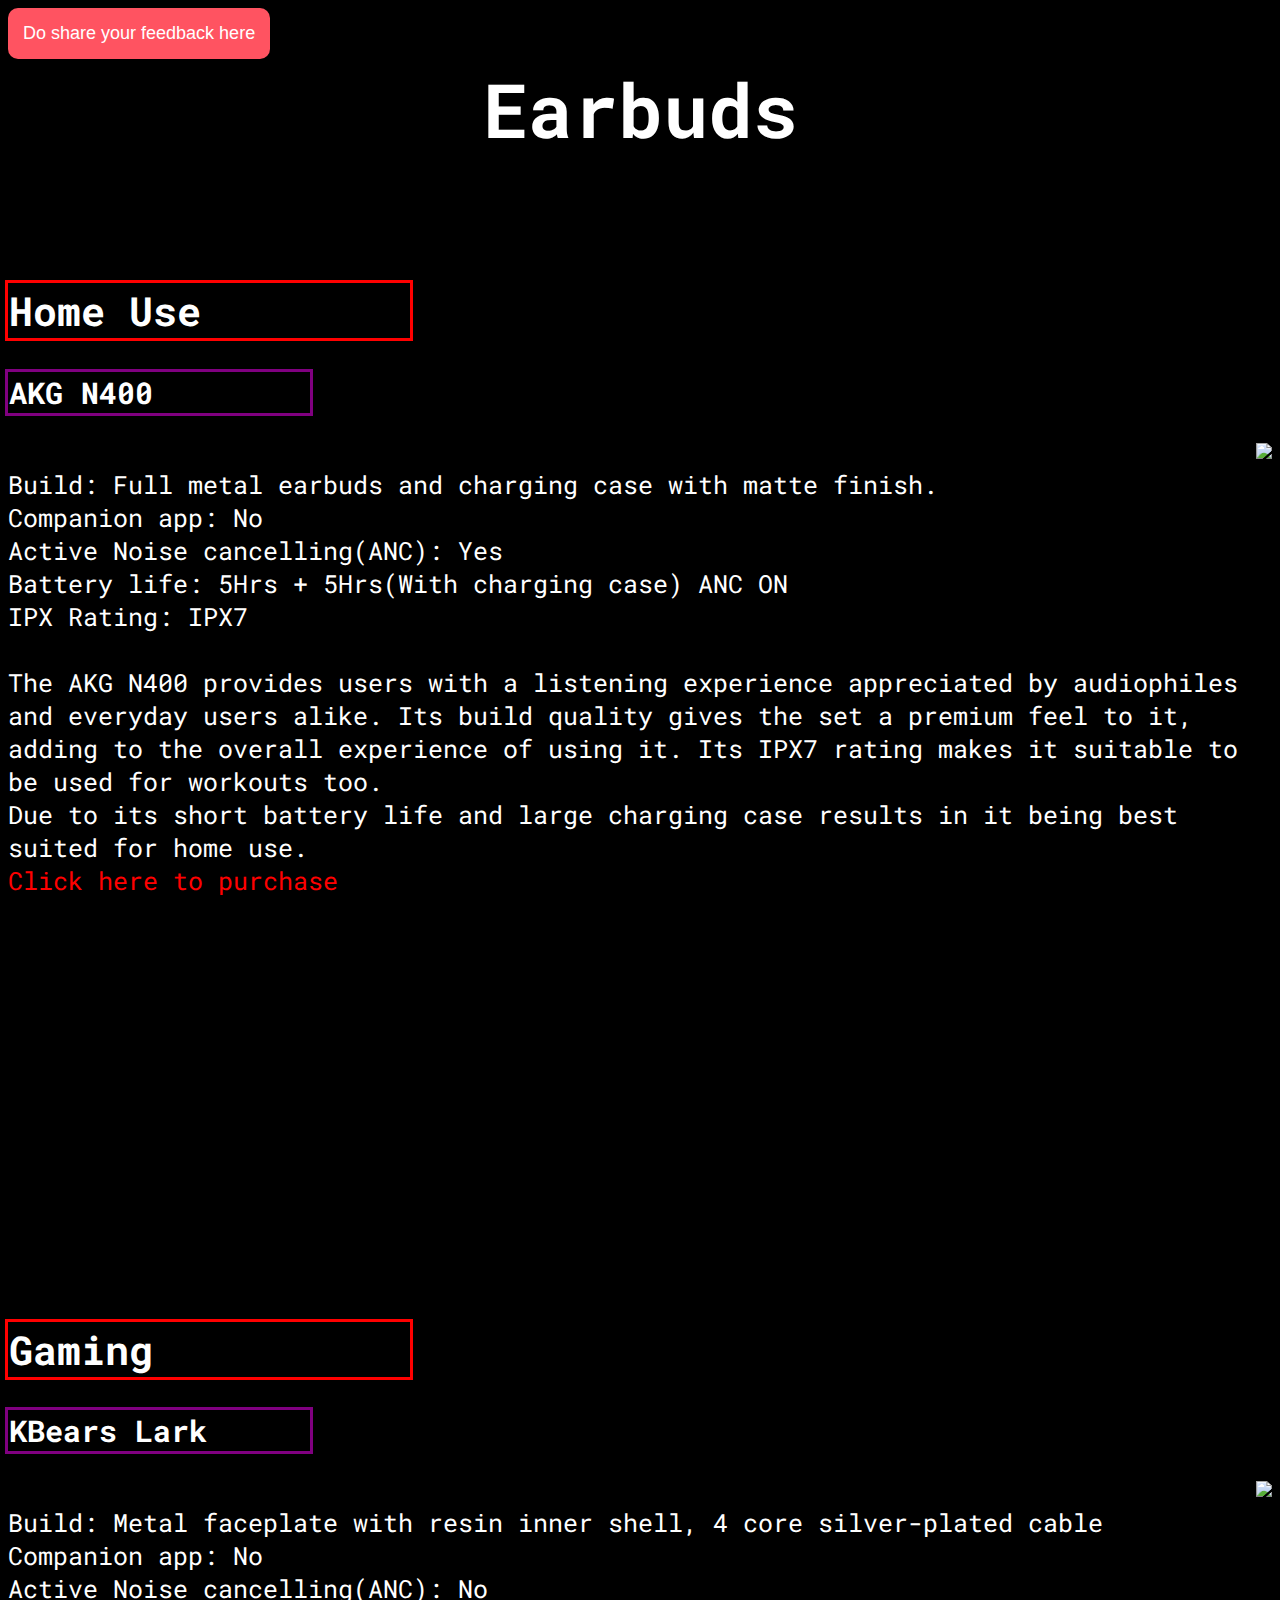
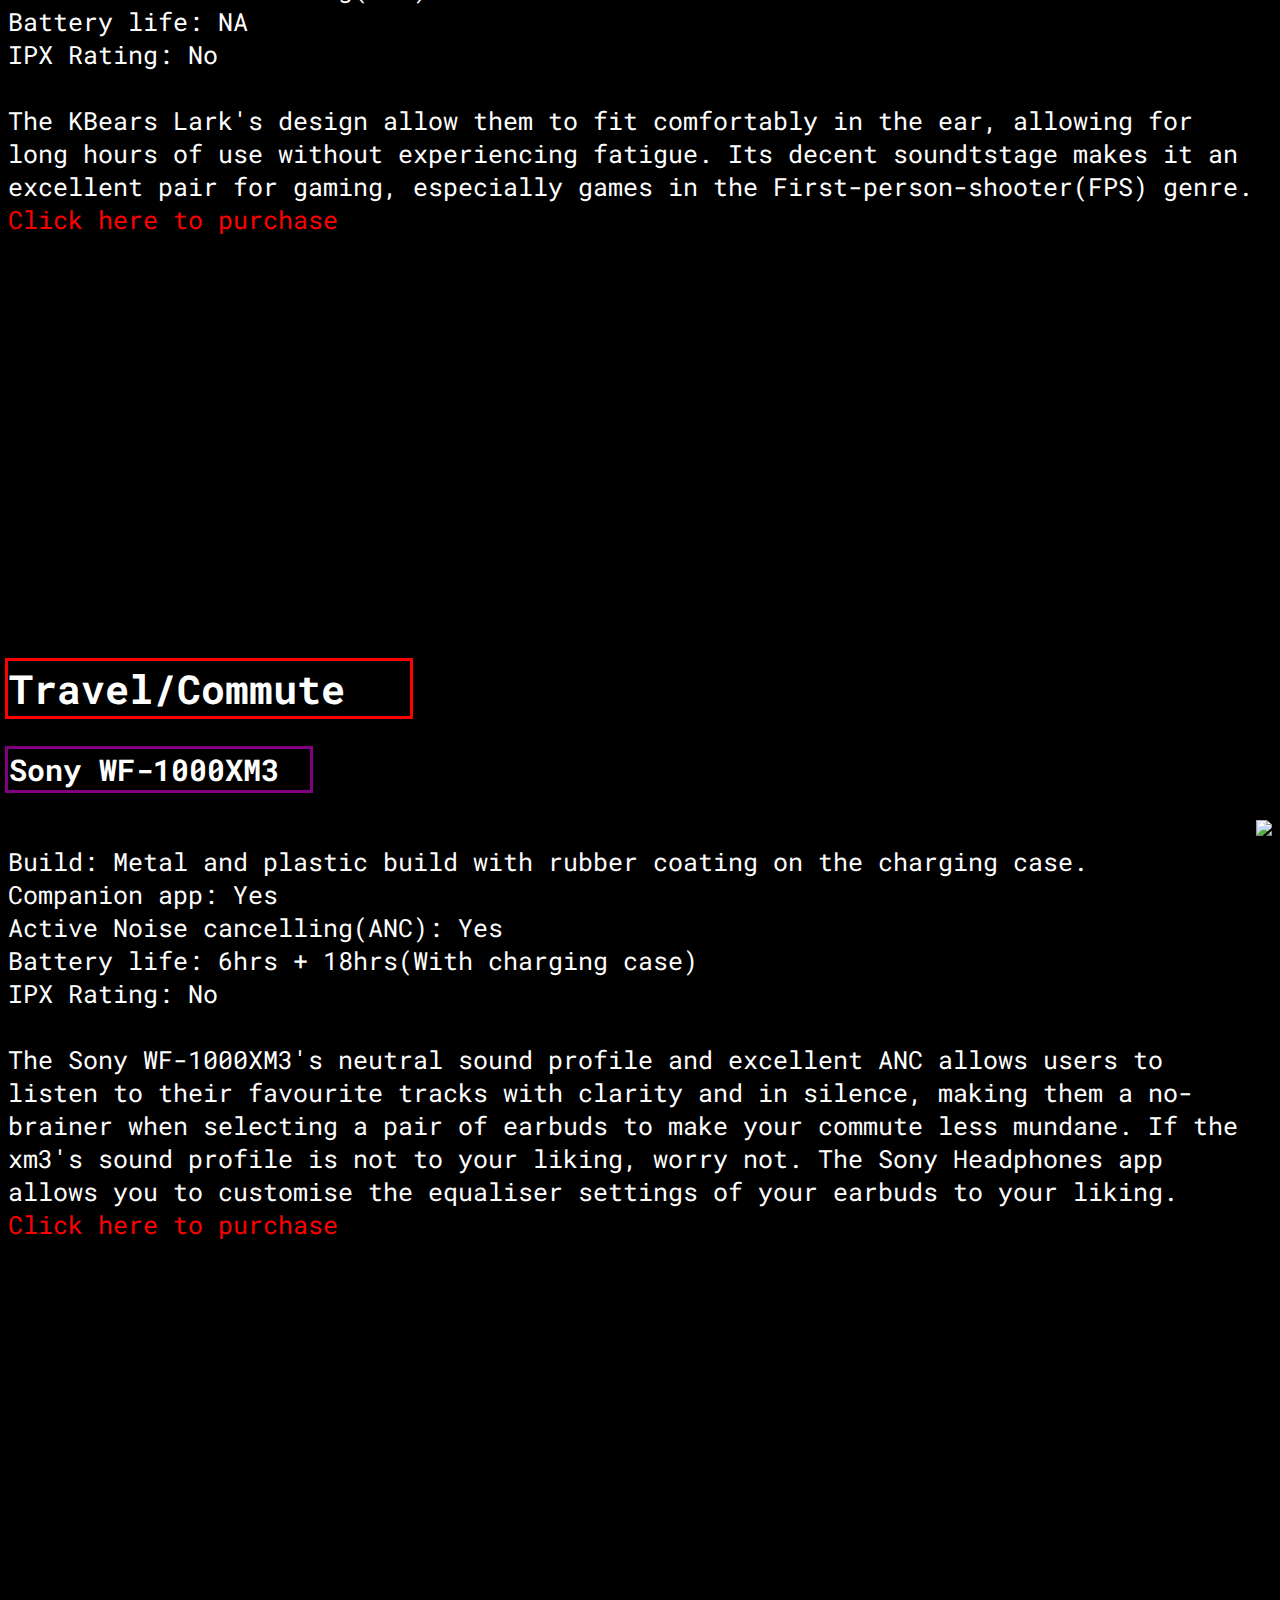
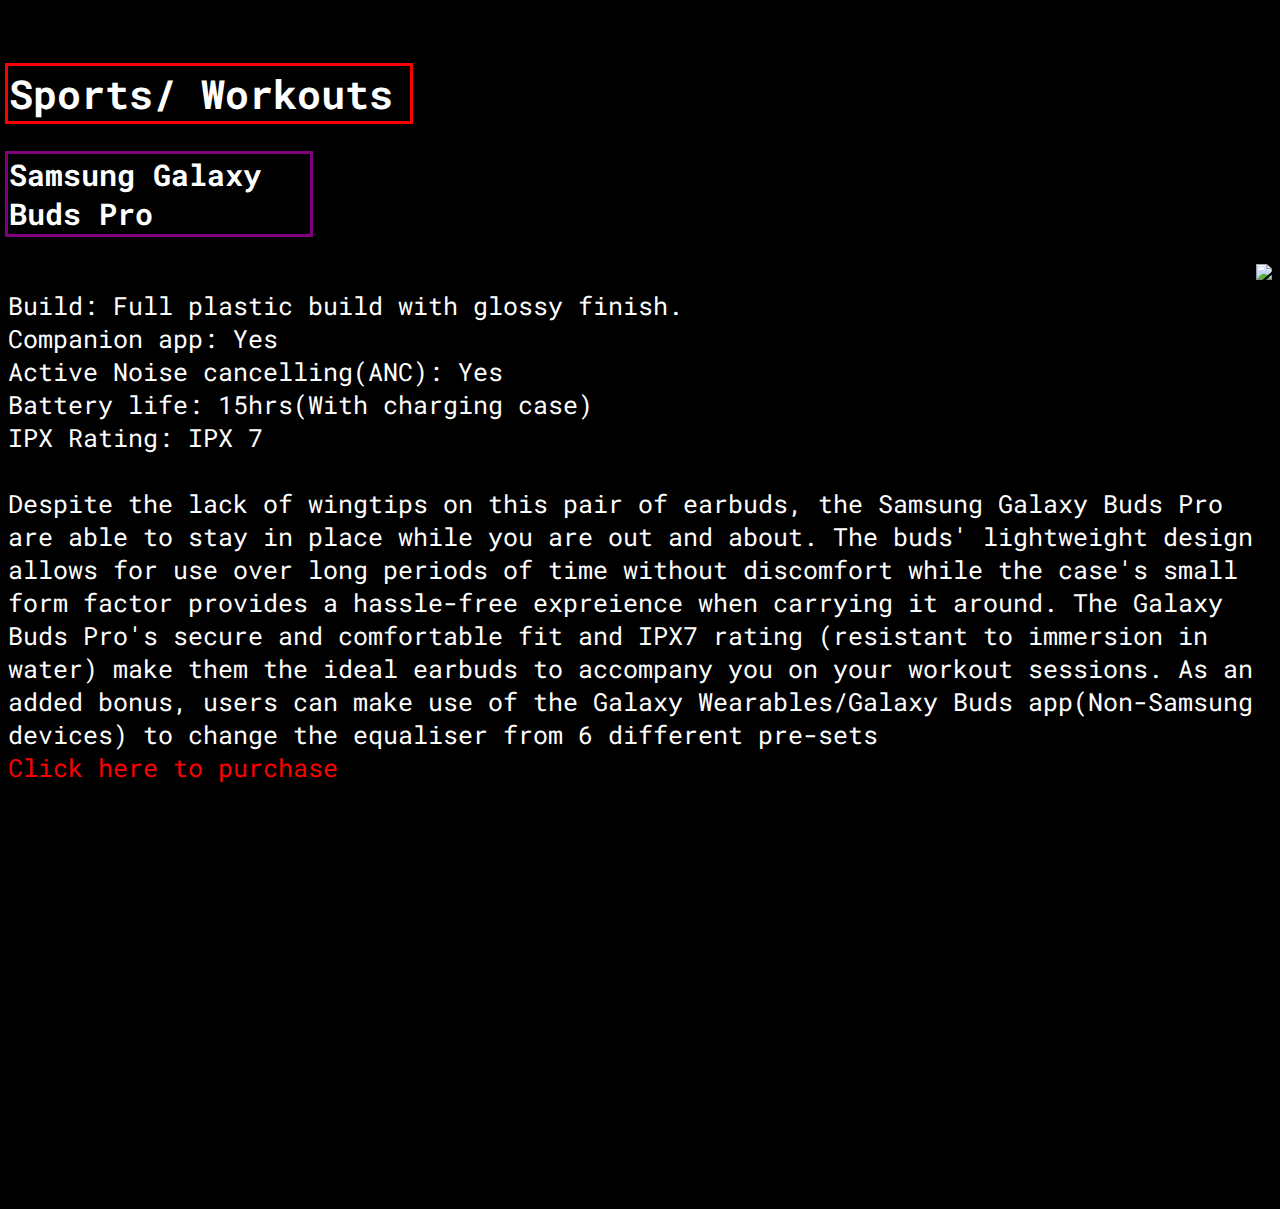
==== commit cc10bbbe: "button" ====
--- a/Eb.html
+++ b/Eb.html
@@ -7,10 +7,13 @@
          <!-- Add font later-->
     </head>
     <body>
+        <div class="feedbacklink">
+            <button><a href="feedback.html">Do share your feedback here</a></button>
+        </div>
         <section class="flex">
             <div class="flex-item">
                <div class="Home">
-                <h1> Earbuds </h1>
+                <h1> Earbuds </h1><br><br>
                 <h2>Home Use</h2>
                 <h3>AKG N400</h3>
                 <div class="flex-item1">
--- a/eb.css
+++ b/eb.css
@@ -79,4 +79,22 @@
     .para{
         font-size: small;
     }
-  }+  }
+
+
+
+
+  button{
+    padding: 15px;
+    background: #ff5361;
+    color: white;
+    font-size: 18px;
+    border: 0;
+    outline: none;
+    border-radius: 10px;
+    cursor: pointer;
+}
+
+button a{
+    color: white;
+}